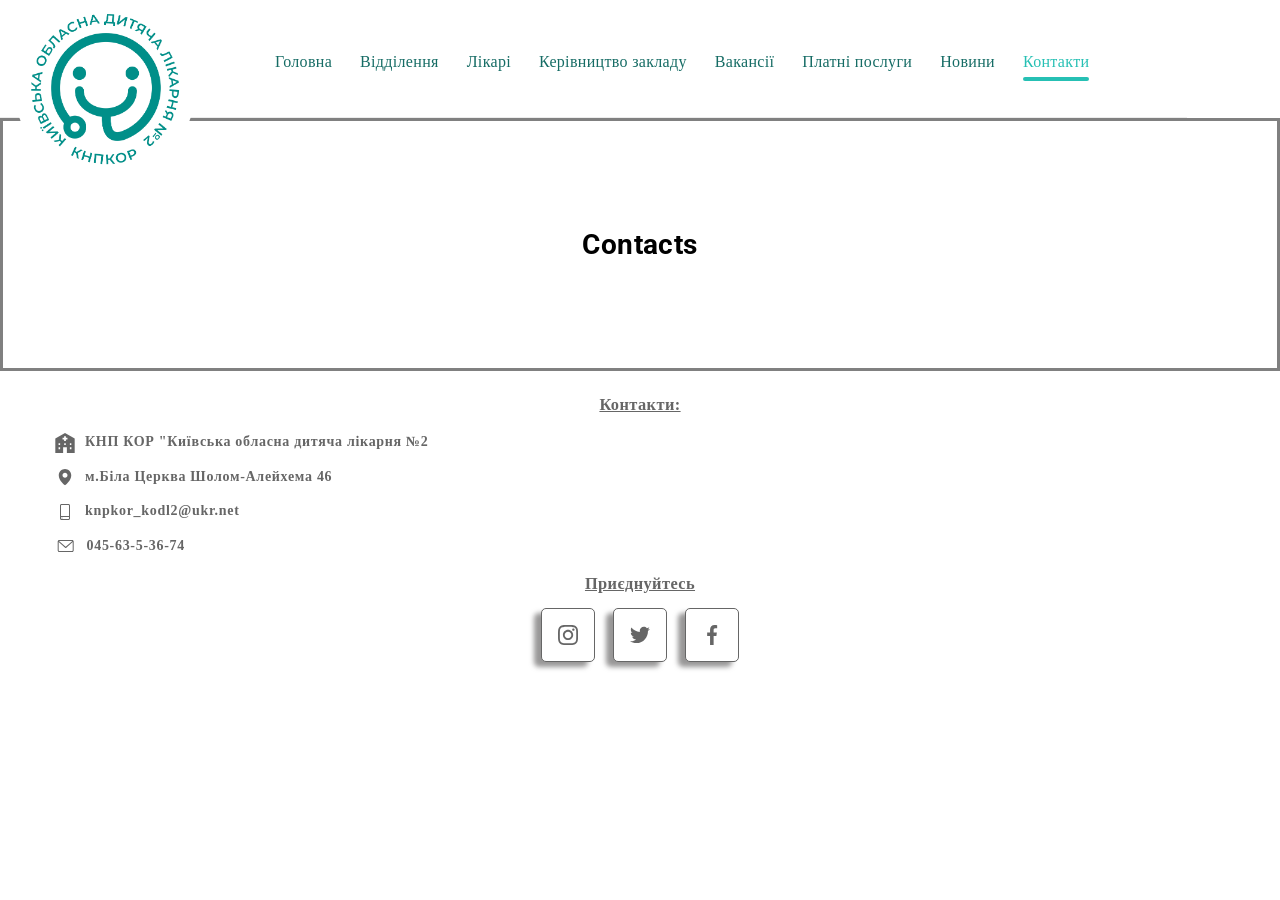
==== contants.html @ 9568e508 "1" ====
<!DOCTYPE html>
<html lang="uk">

<head>
    <meta charset="UTF-8" />
    <meta http-equiv="X-UA-Compatible" content="IE=edge" />
    <meta name="viewport" content="width=device-width, initial-scale=1.0" />
    <link rel="preconnect" href="https://fonts.googleapis.com" />
    <link rel="preconnect" href="https://fonts.gstatic.com" crossorigin />
    <link rel="icon" href="./images/logo-min.png">
    <link
        href="https://fonts.googleapis.com/css2?family=Raleway:wght@700&family=Roboto:wght@400;500;700;900&display=swap"
        rel="stylesheet" />
    <link rel="preconnect" href="https://fonts.googleapis.com">
    <link rel="preconnect" href="https://fonts.gstatic.com" crossorigin>
    <link
        href="https://fonts.googleapis.com/css2?family=Alegreya:ital,wght@1,400;1,600&family=Borel&family=Lobster&family=Neucha&family=Old+Standard+TT:wght@700&family=Preahvihear&display=swap"
        rel="stylesheet">
    <link rel="preconnect" href="https://fonts.googleapis.com">
    <link rel="preconnect" href="https://fonts.gstatic.com" crossorigin>

    <link rel="preconnect" href="https://fonts.gstatic.com" crossorigin>
    <link href="https://fonts.googleapis.com/css2?family=Lobster&display=swap" rel="stylesheet">
    <title>Київська обласна дитяча лікарня №2</title>
    <link rel="stylesheet"
        href="https://cdnjs.cloudflare.com/ajax/libs/modern-normalize/1.1.0/modern-normalize.min.css" />
    <link rel="stylesheet" href="https://cdn.jsdelivr.net/npm/swiper@8/swiper-bundle.min.css">
    <link rel="stylesheet" href="./css/main.css" />


</head>


<body>
    <!-- ШАПКА -->
    <header class="header">
        <div class=" header__container container">
            <div class="header__logo-wrap">

                <img src="./images/logo.png" alt="logo" class=" header__logo--img">

            </div>

            <button type="button" class="header__button">
                <svg width="40" height="40" class="header__icon js-open-menu" aria-expanded="false">
                    <use href="./images/icon.svg#menu"></use>
                </svg>
                <svg width="40" height="40" class="header__icon js-close-menu">
                    <use href="./images/icon.svg#cross"></use>
                </svg>




            </button>
            <div class="header__burger js-menu-container">
                <nav class="nav">
                    <ul class="nav__list list">
                        <li class="nav__item">
                            <a href="./index.html" class="nav__link link">Головна</a>
                        </li>

                        </li>
                        <li class="nav__item">
                            <a href="./departments.html" class="nav__link link">Відділення</a>
                        </li>


                        <li class="nav__item">
                            <a href="./doctors.html" class="nav__link link ">Лікарі</a>
                        </li>


                        <li class="nav__item">
                            <a href="./management.html" class="nav__link link ">Керівництво
                                закладу</a>
                        </li>

                        <li class="nav__item">
                            <a href="./vacancies.html" class="nav__link link ">Вакансії</a>
                        </li>

                        <li class="nav__item">
                            <a href="./paidService.html" class="nav__link link ">Платні послуги</a>
                        </li>

                        <li class="nav__item">
                            <a href="./news.html" class="nav__link link ">Новини</a>
                        </li>

                        <li class="nav__item">
                            <a href="./contants.html" class="nav__link link nav__link--current">Контакти</a>
                        </li>







                    </ul>
                </nav>

                <ul class="social-burger list">

                    <li class="social-burger__item">
                        <svg width="10px" height="10px">
                            <use href="./images/icon.svg#icon-instagram" style="fill: #757575"></use>
                        </svg>
                        <a href="" class="social-burger__link link">Instagram</a>
                    </li>
                    <li class="social-burger__item">
                        <svg width="10px" height="10px">
                            <use href="./images/icon.svg#icon-twitter" style="fill: #757575"></use>
                        </svg>
                        <a href="" class="social-burger__link link">Twitter</a>
                    </li>
                    <li class="social-burger__item">
                        <svg width="10px" height="10px">
                            <use href="./images/icon.svg#icon-facebook" style="fill: #757575"></use>
                        </svg>
                        <a href="" class="social-burger__link link">Facebook</a>
                    </li>

                </ul>
            </div>


        </div>
    </header>

    <!-- головна сторінка -->
    <main>
        <h1 style="text-align: center; padding: 100px; border: 3px solid grey;">Contacts</h1>
    </main>



    <!-- Footer -->

    <footer class="footer">
        <div class="container">
            <div class="footer__wrap">
                <!-- 
          <div class="footer__logo">
            <a href="#">
              <img src="./images/logo-min.png" alt="logo">

            </a>
          </div> -->


                <div class="footer__location">
                    <div class="footer__address">
                        <h3 class="footer__title">Контакти:</h3>
                        <ul class="footer__address-list">
                            <li class="footer__address-item">
                                <a href="#" class="footer__address-link">
                                    <svg class="footer__address-icon" id="svg" width="20px" height="20px">
                                        <use href="./images/icon.svg#icon-medecine-centre"></use>
                                    </svg>
                                    КНП КОР "Київська обласна дитяча лікарня №2
                                </a>
                            </li>
                            <li class="footer__address-item">
                                <a href="https://www.google.com.ua/maps/place/%D0%B2%D1%83%D0%BB%D0%B8%D1%86%D1%8F+%D0%A8%D0%BE%D0%BB%D0%BE%D0%BC-%D0%90%D0%BB%D0%B5%D0%B9%D1%85%D0%B5%D0%BC%D0%B0,+46,+%D0%91%D1%96%D0%BB%D0%B0+%D0%A6%D0%B5%D1%80%D0%BA%D0%B2%D0%90,+%D0%9A%D0%B8%D1%97%D0%B2%D1%81%D1%8C%D0%BA%D0%B0+%D0%BE%D0%B1%D0%BB.,+09100/@49.7907432,30.1237776,17z/data=!3m1!4b1!4m5!3m4!1s0x40d342033c4cab13:0xe44612821b60b0a3!8m2!3d49.7907398!4d30.1263525?entry=ttu"
                                    target="_blank" class="footer__address-link">
                                    <svg class="footer__address-icon" id="svg" width="20px" height="20px">
                                        <use href="./images/icon.svg#icon-location"></use>
                                    </svg>
                                    м.Біла Церква Шолом-Алейхема 46
                                </a>
                            </li>

                            <li class="footer__address-item">
                                <a href="mailto:knpkor_kodl2@ukr.net" class="footer__address-link">
                                    <svg class="footer__address-icon" width="20" height="16">
                                        <use href="./images/icon.svg#icon-smartphone"></use>
                                    </svg>knpkor_kodl2@ukr.net</a>
                            </li>



                            <li class="footer__address-item">
                                <a href="tel:+380456353674" class="footer__address-link">
                                    <svg class="footer__address-icon" width="21.5" height="12">
                                        <use href="./images/icon.svg#icon-envelope"></use>
                                    </svg>045-63-5-36-74</a>
                            </li>
                        </ul>
                    </div>
                </div>


                <div class="footer__socials">

                    <h3 class="footer__title">Приєднуйтесь</h3>


                    <ul class="footer__social-list">
                        <li class="footer__social-item">
                            <a class="footer__social-link" href="">
                                <svg id="svg" width="20px" height="20px">
                                    <use href="./images/icon.svg#icon-instagram"></use>
                                </svg>
                            </a>
                        </li>

                        <li class="footer__social-item">
                            <a class="footer__social-link" href="">
                                <svg id="svg" width="20px" height="20px">
                                    <use href="./images/icon.svg#icon-twitter"></use>
                                </svg>
                            </a>
                        </li>

                        <li class="footer__social-item">
                            <a class="footer__social-link" href="">
                                <svg id="svg" width="20px" height="20px">
                                    <use href="./images/icon.svg#icon-facebook"></use>
                                </svg>
                            </a>
                        </li>
                    </ul>
                </div>

            </div>



    </footer>







    <script src="./js/menu.js" type="module"></script>
    <script src="./js/departmensSlider.js" type="module"></script>
    <script src="./js/doctorsSlider.js" type="module"></script>
    <script src="./js/newsSlider.js" type="module"></script>
    <script src="./js/vacancyCard.js" type="module"></script>




    <script src="https://cdn.jsdelivr.net/npm/swiper@10/swiper-bundle.min.js"></script>
    <script src="https://code.jquery.com/jquery-3.6.0.min.js"></script>

</body>

</html>
---- css/main.css ----
@charset "UTF-8";
@import url(https://fonts.googleapis.com/css?family=Roboto:300,400,600);
h1,
h2,
h3,
h4,
h5,
h6,
p,
ul {
  margin: 0;
}

ul {
  padding-left: 0;
  list-style: none;
}

body {
  font-family: "Roboto", sans-serif;
  color: var(--primery-text-color);
  background-color: var(--primery-background-color);
  font-size: 14px;
  font-weight: 700;
  line-height: 1.7;
  letter-spacing: 0.03em;
}

.list {
  padding: 0;
  bottom: 0;
  list-style: none;
}

.title {
  font-size: 28px;
  font-weight: 700;
  line-height: 1.2;
  letter-spacing: 0.03em;
  margin-bottom: 30px;
  text-align: center;
}
@media screen and (min-width: 1200px) {
  .title {
    font-size: 36px;
    font-weight: 700;
    line-height: 1.2;
    letter-spacing: 0.03em;
    margin-bottom: 50px;
  }
}

.backdrop {
  position: fixed;
  z-index: 4;
  top: 0;
  left: 0;
  width: 100%;
  height: 100vh;
  background: rgba(0, 0, 0, 0.2);
  -webkit-transition: opacity 250ms cubic-bezier(0.4, 0, 0.2, 1), -webkit-transform 250ms cubic-bezier(0.4, 0, 0.2, 1);
  transition: opacity 250ms cubic-bezier(0.4, 0, 0.2, 1), -webkit-transform 250ms cubic-bezier(0.4, 0, 0.2, 1);
  transition: transform 250ms cubic-bezier(0.4, 0, 0.2, 1), opacity 250ms cubic-bezier(0.4, 0, 0.2, 1);
  transition: transform 250ms cubic-bezier(0.4, 0, 0.2, 1), opacity 250ms cubic-bezier(0.4, 0, 0.2, 1), -webkit-transform 250ms cubic-bezier(0.4, 0, 0.2, 1);
}

.sicret {
  position: absolute;
  width: 1px;
  height: 1px;
  margin: -1px;
  padding: 0;
  overflow: hidden;
  border: 0;
  clip: rect(0 0 0 0);
}

.is-hidden {
  opacity: 0;
  pointer-events: none;
  -webkit-transform: translate(-50%, -50%);
          transform: translate(-50%, -50%);
}

.visually-hidden {
  position: absolute;
  white-space: nowrap;
  width: 1px;
  height: 1px;
  overflow: hidden;
  border: 0;
  padding: 0;
  clip: rect(0 0 0 0);
  -webkit-clip-path: inset(50%);
          clip-path: inset(50%);
  margin: -1px;
}

.container {
  margin: 0 auto;
  padding-left: 15px;
  padding-right: 15px;
}
@media screen and (min-width: 480px) {
  .container {
    width: 480px;
  }
}
@media screen and (min-width: 768px) {
  .container {
    width: 768px;
  }
}
@media screen and (min-width: 1200px) {
  .container {
    width: 1200px;
  }
}

.header {
  border-bottom: 1px solid #ececec;
}
.header__logo--img {
  border-radius: 50%;
  width: 90px;
  margin-bottom: -30px;
}
@media screen and (min-width: 768px) {
  .header__logo--img {
    width: 140px;
    margin-bottom: -40px;
    margin-right: 60px;
  }
}
@media screen and (min-width: 1200px) {
  .header__logo--img {
    width: 180px;
    margin-bottom: -70px;
    margin-right: 80px;
  }
}
.header__container {
  display: -webkit-box;
  display: -ms-flexbox;
  display: flex;
  -webkit-box-align: center;
      -ms-flex-align: center;
          align-items: center;
  min-height: 60px;
}
@media screen and (min-width: 768px) {
  .header {
    min-height: 80px;
  }
}
@media screen and (min-width: 768px) and (min-width: 1200px) {
  .header {
    font-size: 26px;
    font-weight: 700;
    line-height: 1.2;
    letter-spacing: 0.03em;
    margin-right: 93px;
  }
}

@media screen and (max-width: 767px) {
  .header__burger {
    display: none;
    position: absolute;
    top: 0;
    right: 0;
    z-index: 10;
    -webkit-box-orient: vertical;
    -webkit-box-direction: normal;
        -ms-flex-direction: column;
            flex-direction: column;
    padding: 48px 20px 48px 30px;
    background-color: #ffffff;
    -webkit-box-shadow: 0px 4px 8px rgba(0, 0, 0, 0.0392156863), 0px 2px 4px rgba(0, 0, 0, 0.0784313725), 0px 1px 3px rgba(0, 0, 0, 0.1607843137);
            box-shadow: 0px 4px 8px rgba(0, 0, 0, 0.0392156863), 0px 2px 4px rgba(0, 0, 0, 0.0784313725), 0px 1px 3px rgba(0, 0, 0, 0.1607843137);
  }
  .header__burger.is-open {
    display: -webkit-box;
    display: -ms-flexbox;
    display: flex;
  }
}
@media screen and (min-width: 768px) {
  .header__burger {
    display: -webkit-box;
    display: -ms-flexbox;
    display: flex;
    -webkit-box-orient: horizontal;
    -webkit-box-direction: normal;
        -ms-flex-direction: row;
            flex-direction: row;
    -webkit-box-align: center;
        -ms-flex-align: center;
            align-items: center;
    -webkit-box-flex: 1;
        -ms-flex-positive: 1;
            flex-grow: 1;
  }
}

.header__button {
  position: absolute;
  top: 10px;
  right: 15px;
  z-index: 100;
  width: 40px;
  height: 40px;
  padding: 0;
  background-color: transparent;
  fill: #166c65;
  border: none;
  cursor: pointer;
}
@media screen and (min-width: 768px) {
  .header__button {
    display: none;
  }
}
.header__button:hover, .header__button:focus {
  color: #26c0b4;
}

.contacts-header {
  display: -webkit-box;
  display: -ms-flexbox;
  display: flex;
  display: flex;
  text-decoration: none;
  color: #757575;
  -webkit-transition: 250ms cubic-bezier(0.4, 0, 0.2, 1), background 250ms cubic-bezier(0.4, 0, 0.2, 1);
  transition: 250ms cubic-bezier(0.4, 0, 0.2, 1), background 250ms cubic-bezier(0.4, 0, 0.2, 1);
}
.contacts-header:hover, .contacts-header:focus {
  color: #26c0b4;
}
@media screen and (max-width: 767px) {
  .contacts-header {
    -webkit-box-orient: vertical;
    -webkit-box-direction: reverse;
        -ms-flex-direction: column-reverse;
            flex-direction: column-reverse;
    margin-top: auto;
  }
}
@media screen and (min-width: 768px) and (max-width: 1199px) {
  .contacts-header {
    -webkit-box-orient: vertical;
    -webkit-box-direction: normal;
        -ms-flex-direction: column;
            flex-direction: column;
    -webkit-box-align: start;
        -ms-flex-align: start;
            align-items: flex-start;
    margin-left: auto;
  }
}
@media screen and (min-width: 1200px) {
  .contacts-header {
    margin-left: auto;
  }
}
.contacts-header__icon {
  margin-right: 10px;
  fill: currentColor;
}
@media screen and (max-width: 767px) {
  .contacts-header__icon {
    display: none;
  }
}
@media screen and (max-width: 767px) {
  .contacts-header__item:not(:last-child) {
    margin-top: 12px;
  }
}
@media screen and (min-width: 768px) and (max-width: 1199px) {
  .contacts-header__item:not(:last-child) {
    margin-bottom: 10px;
  }
}
@media screen and (min-width: 1200px) {
  .contacts-header__item:not(:last-child) {
    margin-right: 50px;
  }
}
.contacts-header__link {
  font-size: 12px;
  font-weight: 400;
  line-height: 1;
  letter-spacing: 0.02em;
  color: #757575;
  font-family: "Raleway", sans-serif;
  display: -webkit-box;
  display: -ms-flexbox;
  display: flex;
  -webkit-box-align: center;
      -ms-flex-align: center;
          align-items: center;
  text-decoration: none;
  color: #757575;
  -webkit-transition: color 250ms cubic-bezier(0.4, 0, 0.2, 1);
  transition: color 250ms cubic-bezier(0.4, 0, 0.2, 1);
}
@media screen and (min-width: 768px) {
  .contacts-header__link {
    font-size: 12px;
    font-weight: 500;
    line-height: 1.2;
    letter-spacing: 0.02em;
  }
  .contacts-header__link:hover, .contacts-header__link:focus {
    color: #2196f3;
  }
}
@media screen and (min-width: 1200px) {
  .contacts-header__link {
    font-size: 14px;
    font-weight: 500;
    line-height: 1.2;
    letter-spacing: 0.02em;
  }
}
@media screen and (max-width: 767px) {
  .contacts-header__link[href^=tel] {
    font-size: 18px;
    font-weight: 500;
    line-height: 1.2;
    letter-spacing: 0.02em;
    color: #26c0b4;
    font-family: monospace;
  }
}

.contacts-header__icon--mail {
  margin-right: 4px;
  margin-left: 10px;
  width: 24px;
  height: 24px;
  fill: currentColor;
}
.header__icon {
  position: absolute;
  top: 0;
  left: 0;
  -webkit-transition: opacity 250ms cubic-bezier(0.4, 0, 0.2, 1);
  transition: opacity 250ms cubic-bezier(0.4, 0, 0.2, 1);
}
.header__icon[aria-expanded=false] {
  opacity: 1;
}
.header__icon[aria-expanded=false] + .header__icon {
  opacity: 0;
}
.header__icon[aria-expanded=true] {
  opacity: 0;
}
.header__icon[aria-expanded=true] + .header__icon {
  opacity: 1;
}

@media screen and (min-width: 768px) {
  .nav {
    display: -webkit-box;
    display: -ms-flexbox;
    display: flex;
  }
}
@media screen and (min-width: 768px) {
  .nav__list {
    display: -webkit-box;
    display: -ms-flexbox;
    display: flex;
    -ms-flex-wrap: wrap;
        flex-wrap: wrap;
    gap: 28px;
  }
}
@media screen and (max-width: 767px) {
  .nav__list {
    margin-bottom: 39px;
  }
}
@media screen and (max-width: 767px) {
  .nav__item:not(:last-child) {
    margin-bottom: 32px;
  }
}
@media screen and (min-width: 1200px) {
  .nav__item {
    -ms-flex-preferred-size: auto;
        flex-basis: auto;
  }
}
.nav__link {
  font-family: Georgia, "Times New Roman", Times, serif;
  font-size: 16px;
  font-weight: 500;
  line-height: 1.2;
  letter-spacing: 0.02em;
  position: relative;
  padding-bottom: 10px;
  text-decoration: none;
  -webkit-transition: color 250ms cubic-bezier(0.4, 0, 0.2, 1);
  transition: color 250ms cubic-bezier(0.4, 0, 0.2, 1);
  position: relative;
  text-decoration: none;
  color: inherit;
  color: #166c65;
}
@media screen and (min-width: 1200px) {
  .nav__link {
    font-size: 20px;
    font-weight: 500;
    line-height: 1.2;
    letter-spacing: 0.02em;
  }
}
.nav__link:hover, .nav__link:focus {
  color: #26c0b4;
}
.nav__link--current {
  color: #26c0b4;
}
@media screen and (min-width: 768px) {
  .nav__link {
    font-size: 14px;
    font-weight: 500;
    line-height: 1.1;
    letter-spacing: 0.02em;
  }
}
@media screen and (min-width: 768px) and (min-width: 1200px) {
  .nav__link {
    font-size: 16px;
    font-weight: 500;
    line-height: 1.1;
    letter-spacing: 0.02em;
  }
}
.nav__link--current::after {
  content: "";
  position: absolute;
  bottom: -1px;
  display: block;
  width: 100%;
  height: 4px;
  background-color: #26c0b4;
  border-radius: 2px;
}

.social-burger {
  display: -webkit-box;
  display: -ms-flexbox;
  display: flex;
  -ms-flex-wrap: wrap;
      flex-wrap: wrap;
  row-gap: 10px;
  margin-top: auto;
}
@media screen and (min-width: 768px) {
  .social-burger {
    display: none;
  }
}
.social-burger__link {
  font-size: 12px;
  font-weight: 500;
  line-height: 1.2;
  letter-spacing: 0.02em;
  color: #757575;
  text-decoration: none;
}

.social-burger__item:not(:last-child) {
  margin-right: 10px;
  padding-right: 10px;
  border-right: 1px solid rgba(33, 33, 33, 0.2);
}

.hero {
  background-color: #2f303a;
  text-align: center;
  margin-left: auto;
  margin-right: auto;
  background-image: url(../images/HERO.jpg);
  background-position: center;
  background-repeat: no-repeat;
  background-size: cover;
}
.hero__title {
  padding: 140px 30px;
  font-size: 20px;
  font-weight: 600;
  line-height: 1.6;
  letter-spacing: 0.06em;
  text-align: center;
  margin: auto;
  background-image: -webkit-gradient(linear, right top, left top, from(#26c0b4), to(#166c65));
  background-image: linear-gradient(to left, #26c0b4, #166c65);
  color: transparent;
  -webkit-background-clip: text;
          background-clip: text;
  font-family: Georgia, "Times New Roman", Times, serif;
}
@media screen and (min-width: 768px) {
  .hero__title {
    padding: 240px 0;
    font-size: 24px;
    font-weight: 600;
    line-height: 1.6;
    letter-spacing: 0.06em;
  }
}
@media screen and (min-width: 1200px) {
  .hero__title {
    font-size: 28px;
    font-weight: 600;
    line-height: 1.6;
    letter-spacing: 0.06em;
  }
}

.statistics {
  padding: 35px 0;
}
.statistics__list {
  display: -webkit-box;
  display: -ms-flexbox;
  display: flex;
  -webkit-box-orient: vertical;
  -webkit-box-direction: normal;
      -ms-flex-direction: column;
          flex-direction: column;
  gap: 20px;
}
@media screen and (min-width: 768px) {
  .statistics__list {
    -webkit-box-orient: horizontal;
    -webkit-box-direction: normal;
        -ms-flex-direction: row;
            flex-direction: row;
    -webkit-box-align: center;
        -ms-flex-align: center;
            align-items: center;
  }
}
@media screen and (min-width: 768px) {
  .statistics__item {
    -ms-flex-preferred-size: calc((100% - 60px) / 4);
        flex-basis: calc((100% - 60px) / 4);
  }
}
.statistics__wrap {
  border-bottom: 2px solid #166c65;
  padding: 10px;
}
@media screen and (min-width: 768px) {
  .statistics__wrap {
    border-style: solid;
    border-width: 0 0 0 4px;
    border-color: #166c65;
  }
}
.statistics__num {
  font-size: 40px;
  font-weight: 700;
  line-height: 1.2;
  letter-spacing: 0.03em;
  text-align: center;
  background-image: -webkit-gradient(linear, right top, left top, from(#26c0b4), to(#166c65));
  background-image: linear-gradient(to left, #26c0b4, #166c65);
  color: transparent;
  -webkit-background-clip: text;
          background-clip: text;
  font-family: "Lucida Sans", "Lucida Sans Regular", "Lucida Grande", "Lucida Sans Unicode", Geneva, Verdana, sans-serif;
}
@media screen and (min-width: 768px) {
  .statistics__num {
    font-size: 20px;
    font-weight: 700;
    line-height: 1.2;
    letter-spacing: 0.03em;
  }
}
@media screen and (min-width: 1200px) {
  .statistics__num {
    font-size: 40px;
    font-weight: 700;
    line-height: 1.2;
    letter-spacing: 0.03em;
  }
}
.statistics__text {
  text-transform: uppercase;
  font-size: 20px;
  font-weight: 700;
  line-height: 1.2;
  letter-spacing: 0.03em;
  text-align: center;
  color: #353f4d;
  font-family: Georgia, "Times New Roman", Times, serif;
}
@media screen and (min-width: 768px) {
  .statistics__text {
    font-size: 15px;
    font-weight: 700;
    line-height: 1.2;
    letter-spacing: 0.03em;
  }
}
@media screen and (min-width: 1200px) {
  .statistics__text {
    font-size: 18px;
    font-weight: 700;
    line-height: 1.2;
    letter-spacing: 0.03em;
  }
}

.about {
  padding: 35px 0;
  border: 1px solid grey;
}
.about__title {
  display: inline-block;
  text-transform: uppercase;
  font-size: 26px;
  font-weight: 700;
  line-height: 1.2;
  letter-spacing: 0.03em;
  margin-bottom: 20px;
  background-image: -webkit-gradient(linear, right top, left top, from(#26c0b4), to(#166c65));
  background-image: linear-gradient(to left, #26c0b4, #166c65);
  color: transparent;
  -webkit-background-clip: text;
          background-clip: text;
  border-bottom: 2px solid #166c65;
}
@media screen and (min-width: 1200px) {
  .about__title {
    font-size: 46px;
    font-weight: 700;
    line-height: 1.2;
    letter-spacing: 0.03em;
  }
}
.about__wrap {
  gap: 20px;
  display: -webkit-box;
  display: -ms-flexbox;
  display: flex;
  -webkit-box-orient: vertical;
  -webkit-box-direction: normal;
      -ms-flex-direction: column;
          flex-direction: column;
}
@media screen and (min-width: 1200px) {
  .about__wrap {
    -webkit-box-orient: horizontal;
    -webkit-box-direction: normal;
        -ms-flex-direction: row;
            flex-direction: row;
    display: -webkit-box;
    display: -ms-flexbox;
    display: flex;
  }
}
.about__text-box {
  font-size: 16px;
  font-weight: 400;
  line-height: 1.2;
  letter-spacing: 0.03em;
  font-family: "Montserrat", Sans-serif;
}
@media screen and (min-width: 1200px) {
  .about__text-box {
    width: 90%;
  }
}
.about__text:not(:last-child) {
  margin-bottom: 15px;
}
.about__foto img {
  display: block;
  height: 100%;
  width: 100%;
  -o-object-fit: cover;
     object-fit: cover;
}
@media screen and (max-width: 767px) {
  .about__foto {
    display: none;
  }
}

.menegment {
  padding: 35px 0;
  border: 1px solid grey;
}
.menegment__title {
  display: inline-block;
  text-transform: uppercase;
  font-size: 26px;
  font-weight: 700;
  line-height: 1.2;
  letter-spacing: 0.03em;
  margin-bottom: 20px;
  background-image: -webkit-gradient(linear, right top, left top, from(#26c0b4), to(#166c65));
  background-image: linear-gradient(to left, #26c0b4, #166c65);
  color: transparent;
  -webkit-background-clip: text;
          background-clip: text;
  border-bottom: 2px solid #166c65;
}
@media screen and (min-width: 1200px) {
  .menegment__title {
    font-size: 46px;
    font-weight: 700;
    line-height: 1.2;
    letter-spacing: 0.03em;
  }
}

.person-card {
  position: relative;
  display: inline-block;
  text-align: left;
  overflow: hidden;
  width: 100%;
  color: #F2F2F2;
  -webkit-box-shadow: 19px 20px 39px -17px rgb(0, 0, 0);
          box-shadow: 19px 20px 39px -17px rgb(0, 0, 0);
}

.person-card--img {
  -webkit-transition: all 250ms cubic-bezier(0.42, 0, 0.58, 1);
  transition: all 250ms cubic-bezier(0.42, 0, 0.58, 1);
  position: relative;
  width: 100%;
  height: 555px;
  background-size: cover;
  background-position: center;
}

.person-card__darken {
  -webkit-transition: all 250ms cubic-bezier(0.42, 0, 0.58, 1);
  transition: all 250ms cubic-bezier(0.42, 0, 0.58, 1);
  position: absolute;
  z-index: 1;
  left: 0;
  bottom: 0;
  width: 100%;
  height: 100%;
  background: -webkit-gradient(linear, left bottom, left top, from(rgba(0, 0, 0, 0.3)), to(rgba(0, 0, 0, 0.2)));
  background: linear-gradient(to top, rgba(0, 0, 0, 0.3) 0%, rgba(0, 0, 0, 0.2) 100%);
  opacity: 0.6;
}

.person-card__content {
  position: absolute;
  z-index: 1;
  width: 100%;
  left: 0;
  bottom: 0;
  padding: 15px 25px;
  -webkit-box-sizing: border-box;
          box-sizing: border-box;
}

.person-card__content__name,
.person-card__content__job,
.person-card__content__joined {
  font-family: Georgia, "Times New Roman", Times, serif;
}

.person-card__content__name {
  font-size: 24px;
  font-weight: 700;
}
@media screen and (min-width: 1200px) {
  .person-card__content__name {
    font-size: 28px;
  }
}

.person-card__content__job {
  text-decoration: underline;
  font-size: 16px;
  font-weight: 900;
  margin: 0 0 10px 0;
}
@media screen and (min-width: 1200px) {
  .person-card__content__job {
    font-size: 20px;
  }
}

.person-card__content__joined {
  font-size: 10px;
  text-transform: uppercase;
  letter-spacing: 2px;
  font-family: "Franklin Gothic Medium", "Arial Narrow", Arial, sans-serif;
}
@media screen and (min-width: 1200px) {
  .person-card__content__joined {
    font-size: 12px;
  }
}

.person-card__action,
.person-card__action--close {
  -webkit-transition: all 250ms cubic-bezier(0.42, 0, 0.58, 1);
  transition: all 250ms cubic-bezier(0.42, 0, 0.58, 1);
  position: absolute;
  z-index: 1;
  right: 30px;
  bottom: 30px;
  width: 33px;
  height: 33px;
  border-radius: 50%;
  border: 1px solid #F2F2F2;
  background: rgba(242, 242, 242, 0);
}
.person-card__action:hover,
.person-card__action--close:hover {
  cursor: pointer;
  background: rgba(242, 242, 242, 0.25);
}

.person-card__action--close {
  opacity: 0;
  top: 30px;
  bottom: auto;
}

.person-card__content--hidden {
  -webkit-transition: all 250ms cubic-bezier(0.42, 0, 0.58, 1);
  transition: all 250ms cubic-bezier(0.42, 0, 0.58, 1);
  -webkit-transition-delay: 350ms;
          transition-delay: 350ms;
  height: 0;
  overflow: hidden;
}

.rule {
  -webkit-transition: all 250ms cubic-bezier(0.42, 0, 0.58, 1);
  transition: all 250ms cubic-bezier(0.42, 0, 0.58, 1);
  -webkit-transition-delay: 0ms;
          transition-delay: 0ms;
  display: block;
  height: 3px;
  background: #F2F2F2;
  margin: 20px 0;
  width: 0;
}

.person-card__info {
  -webkit-transition: all 250ms cubic-bezier(0.42, 0, 0.58, 1);
  transition: all 250ms cubic-bezier(0.42, 0, 0.58, 1);
  -webkit-transition-delay: 0ms;
          transition-delay: 0ms;
  font-size: 14px;
  line-height: 1.5;
  font-weight: 400;
  font-family: Cambria, Cochin, Georgia, Times, "Times New Roman", serif;
  opacity: 0;
}
@media screen and (min-width: 1200px) {
  .person-card__info {
    font-size: 18px;
  }
}

.person-card.active .person-card--img {
  -webkit-filter: blur(10px);
          filter: blur(10px);
}
.person-card.active .person-card__darken {
  opacity: 1;
}
.person-card.active .person-card__content--hidden {
  -webkit-transition-delay: 0ms;
          transition-delay: 0ms;
  overflow: auto;
  height: 350px;
}
.person-card.active .rule {
  width: 100%;
  -webkit-transition-delay: 250ms;
          transition-delay: 250ms;
}
.person-card.active .person-card__info {
  opacity: 1;
  -webkit-transition-delay: 450ms;
          transition-delay: 450ms;
}
.person-card.active .person-card__action {
  opacity: 0;
}
.person-card.active .person-card__action--close {
  opacity: 1;
}

.info {
  border: 1px solid grey;
  padding: 35px 0;
}
.info__list {
  display: -webkit-box;
  display: -ms-flexbox;
  display: flex;
  -webkit-box-orient: vertical;
  -webkit-box-direction: normal;
      -ms-flex-direction: column;
          flex-direction: column;
  gap: 20px;
}
@media screen and (min-width: 768px) {
  .info__list {
    -webkit-box-orient: horizontal;
    -webkit-box-direction: normal;
        -ms-flex-direction: row;
            flex-direction: row;
  }
}
.info__item {
  text-align: center;
  border: 1px solid grey;
  padding: 30px 0;
}
@media screen and (min-width: 768px) {
  .info__item {
    -ms-flex-preferred-size: calc((100% - 40px) / 3);
        flex-basis: calc((100% - 40px) / 3);
  }
}
.swiper {
  -webkit-box-shadow: inset 0 -3em 3em rgba(0, 0, 0, 0.1), 0.3em 0.3em 1em rgba(0, 0, 0, 0.3);
          box-shadow: inset 0 -3em 3em rgba(0, 0, 0, 0.1), 0.3em 0.3em 1em rgba(0, 0, 0, 0.3);
  border-radius: 20px;
}
@media screen and (min-width: 1200px) {
  .swiper {
    width: 100%;
  }
}

.sample-slider img {
  width: 100%;
  height: 320px;
  display: block;
}
@media screen and (min-width: 768px) {
  .sample-slider img {
    height: 500px;
  }
}
@media screen and (min-width: 1200px) {
  .sample-slider img {
    height: 650px;
  }
}

.swiper-button-next:after,
.swiper-button-prev:after {
  font-family: swiper-icons;
  font-size: 15px;
  text-transform: none !important;
  letter-spacing: 0;
  font-variant: initial;
  line-height: 1;
  color: #166c65;
}
@media screen and (min-width: 768px) {
  .swiper-button-next:after,
  .swiper-button-prev:after {
    font-size: 25px;
  }
}

.swiper-pagination {
  position: static;
  padding: 10px;
}

.swiper-pagination-bullet-active {
  background: #166c65;
}

.title {
  position: absolute;
  display: -webkit-box;
  display: -ms-flexbox;
  display: flex;
  -webkit-box-align: center;
      -ms-flex-align: center;
          align-items: center;
  -webkit-box-pack: center;
      -ms-flex-pack: center;
          justify-content: center;
  bottom: -31px;
  width: 100%;
  height: 45px;
  color: white;
  background-color: rgba(47, 48, 58, 0.8);
}
@media screen and (min-width: 768px) {
  .title {
    height: 90px;
  }
}
@media screen and (min-width: 1200px) {
  .title {
    bottom: -51px;
  }
}

.link-board {
  font-size: 18px;
  font-weight: 700;
  line-height: 1.2;
  letter-spacing: 0.03em;
  text-decoration: none;
  color: white;
  font-family: "Neucha";
  cursor: pointer;
}
@media screen and (min-width: 768px) {
  .link-board {
    font-size: 35px;
    font-weight: 700;
    line-height: 1.2;
    letter-spacing: 0.03em;
  }
}

.swiper-horizontal > .swiper-pagination-bullets, .swiper-pagination-bullets.swiper-pagination-horizontal {
  padding-top: 25px;
  padding-bottom: 35px;
}
@media screen and (min-width: 768px) {
  .swiper-horizontal > .swiper-pagination-bullets, .swiper-pagination-bullets.swiper-pagination-horizontal {
    padding-bottom: 55px;
    padding-top: 25px;
  }
}

.link-board {
  padding: 10px 10px;
}
@media screen and (min-width: 768px) {
  .link-board {
    padding: 20px 10px;
  }
}

.departmens {
  background-color: #f5f4fa;
}
.departmens__title {
  font-size: 28px;
  font-weight: 700;
  line-height: 1.2;
  letter-spacing: 0.03em;
  font-family: "Alegreya";
  background-image: -webkit-gradient(linear, right top, left top, from(#26c0b4), to(#166c65));
  background-image: linear-gradient(to left, #26c0b4, #166c65);
  color: transparent;
  -webkit-background-clip: text;
          background-clip: text;
  padding: 35px 0;
}
@media screen and (min-width: 768px) {
  .departmens__title {
    text-align: center;
    padding: 35px 0;
    font-size: 38px;
    font-weight: 600;
    line-height: 1.8;
    letter-spacing: 0.07em;
  }
}
@media screen and (min-width: 768px) and (min-width: 1200px) {
  .departmens__title {
    font-size: 48px;
    font-weight: 900;
    line-height: 1.8;
    letter-spacing: 0.07em;
  }
}

.comforts {
  background-image: url(..//..//..//images/10802.jpg);
  background-position: center;
  background-repeat: no-repeat;
  background-size: cover;
}
.comforts__title {
  color: white;
  font-size: 28px;
  font-weight: 700;
  line-height: 1.2;
  letter-spacing: 0.03em;
  font-family: "Alegreya";
  padding: 35px 0;
}
@media screen and (min-width: 768px) {
  .comforts__title {
    text-align: center;
    padding: 35px 0;
    font-size: 38px;
    font-weight: 600;
    line-height: 1.8;
    letter-spacing: 0.07em;
  }
}
@media screen and (min-width: 768px) and (min-width: 1200px) {
  .comforts__title {
    font-size: 48px;
    font-weight: 900;
    line-height: 1.8;
    letter-spacing: 0.07em;
  }
}
.comforts__list {
  margin: 0;
  padding: 0;
  list-style: none;
  display: -webkit-box;
  display: -ms-flexbox;
  display: flex;
  -webkit-box-pack: center;
      -ms-flex-pack: center;
          justify-content: center;
  padding: 50px 0 50px 0 50px;
}
.comforts__item {
  width: 16.6666666667%;
  margin: 5px;
  border-radius: 50%;
  -webkit-transition: -webkit-transform 0.3s ease;
  transition: -webkit-transform 0.3s ease;
  transition: transform 0.3s ease;
  transition: transform 0.3s ease, -webkit-transform 0.3s ease;
}
@media screen and (min-width: 768px) {
  .comforts__item {
    width: calc(16.6666666667% - 30px);
    margin: 15px;
  }
}
@media screen and (min-width: 1200px) {
  .comforts__item {
    width: calc(16.6666666667% - 60px);
    margin: 30px;
  }
}
.comforts__item:hover, .comforts__item:focus {
  -webkit-transform: scale(1.1);
          transform: scale(1.1);
}
.comforts__icon {
  width: 100%;
  display: inline-block;
  height: 70px;
}
@media screen and (min-width: 768px) {
  .comforts__icon {
    height: 93px;
  }
}
@media screen and (min-width: 1200px) {
  .comforts__icon {
    height: 135px;
  }
}
.comforts__name {
  font-size: 12px;
  font-weight: 700;
  line-height: 1.2;
  letter-spacing: 0.03em;
  color: white;
  text-shadow: 2px 0 2px #166c65, 0 2px 2px #166c65, -2px 0 2px #166c65, 0 -2px 2px #166c65;
  font-family: "Neucha";
  padding: 5px 0;
  text-align: center;
}
@media screen and (min-width: 768px) {
  .comforts__name {
    font-size: 15px;
    font-weight: 700;
    line-height: 1.2;
    letter-spacing: 0.03em;
  }
}
@media screen and (min-width: 768px) and (min-width: 1200px) {
  .comforts__name {
    font-size: 20px;
    font-weight: 700;
    line-height: 1.2;
    letter-spacing: 0.03em;
  }
}
.comforts__img {
  width: 100%;
  border-radius: 50%;
  border: 3.5px solid #f58726;
}

.doctors__title {
  font-size: 28px;
  font-weight: 700;
  line-height: 1.2;
  letter-spacing: 0.03em;
  font-family: "Alegreya";
  background-image: -webkit-gradient(linear, right top, left top, from(#26c0b4), to(#166c65));
  background-image: linear-gradient(to left, #26c0b4, #166c65);
  color: transparent;
  -webkit-background-clip: text;
          background-clip: text;
  padding: 35px 0;
}
@media screen and (min-width: 768px) {
  .doctors__title {
    text-align: center;
    padding: 35px 0;
    font-size: 38px;
    font-weight: 600;
    line-height: 1.8;
    letter-spacing: 0.07em;
  }
}
@media screen and (min-width: 768px) and (min-width: 1200px) {
  .doctors__title {
    font-size: 48px;
    font-weight: 900;
    line-height: 1.8;
    letter-spacing: 0.07em;
  }
}

/*     КАРТКИ     */
.doctors__card {
  overflow-x: scroll;
  position: relative;
  overflow: hidden;
  margin: 0.5px;
  -webkit-box-shadow: rgba(60, 64, 67, 0.3) 0px 1px 2px 0px, rgba(60, 64, 67, 0.15) 0px 2px 6px 2px;
          box-shadow: rgba(60, 64, 67, 0.3) 0px 1px 2px 0px, rgba(60, 64, 67, 0.15) 0px 2px 6px 2px;
  max-width: 290px;
  width: 100%;
  color: black;
  text-align: left;
  line-height: 1.4em;
  border-radius: 8px;
  height: 500px;
}

.doctors__card * {
  -webkit-box-sizing: border-box;
          box-sizing: border-box;
  -webkit-transition: all 0.25s ease;
  transition: all 0.25s ease;
}

.doctors__card img {
  background-image: url("https://verkhovyna.life/files/Business/Privat_doc/doc.jpg");
  height: 250px;
  vertical-align: top;
}

.doctors__card figcaption {
  width: 100%;
  background-color: white;
  padding: 25px;
  position: relative;
}

.doctors__card figcaption:before {
  position: absolute;
  content: "";
  bottom: 100%;
  left: 0;
  width: 0;
  height: 0;
  border-style: solid;
  border-width: 55px 0 0 400px;
  border-color: transparent transparent transparent white;
}

.doctors__card .profile {
  border-radius: 50%;
  position: absolute;
  bottom: 100%;
  left: 25px;
  z-index: 1;
  width: 150px;
  height: 150px;
  -webkit-box-shadow: 0 0 15px rgba(0, 0, 0, 0.3);
          box-shadow: 0 0 15px rgba(0, 0, 0, 0.3);
  -o-object-fit: cover;
     object-fit: cover;
  border: 3px solid #026667;
  -webkit-transition: -webkit-transform 0.3s ease;
  transition: -webkit-transform 0.3s ease;
  transition: transform 0.3s ease;
  transition: transform 0.3s ease, -webkit-transform 0.3s ease;
}
.doctors__card .profile:hover, .doctors__card .profile:focus {
  -webkit-transform: scale(1.1);
          transform: scale(1.1);
}

.doctors__specialist {
  font-size: 28px;
  font-weight: 400;
  line-height: 1.1;
  letter-spacing: 0.05em;
  font-family: "Lobster";
}

.doctors__person {
  font-size: 25px;
  font-weight: 400;
  line-height: 1.1;
  letter-spacing: 0.05em;
  font-family: "Alegreya";
  color: black;
  margin: 15px 0 15px 0;
}

.doctors__review {
  font-size: 15px;
  font-weight: 400;
  line-height: 1.1;
  letter-spacing: 0.05em;
  font-family: "Preahvihear";
}

.wrapper {
  padding: 30px;
  min-height: 100%;
}

.doctors-image-slider {
  padding: 30px 0 70px 0;
}

.doctors-image-slider__slide {
  text-align: center;
}

.doctors-image-slider__slide img {
  max-width: 100%;
  /* width: 500px;
  height: 400px; */
}

.swiper-slide {
  -ms-flex-negative: 0;
      flex-shrink: 0;
  width: 100%;
  height: 100%;
  position: relative;
  -webkit-transition-property: -webkit-transform;
  transition-property: -webkit-transform;
  transition-property: transform;
  transition-property: transform, -webkit-transform;
}

.swiper-container {
  margin-left: auto;
  margin-right: auto;
  position: relative;
  overflow: hidden;
  list-style: none;
  padding: 0;
  z-index: 1;
}

/* стрілки */
.doctors-swiper-button-next:after,
.doctors-swiper-button-prev:after {
  color: #141414;
}

/* буліти */
.doctors-image-slider__image {
  /* height: 50px; */
}

.doctors-image-slider .swiper-pagination-bullet {
  width: 20px;
  height: 20px;
  font-size: 22px;
  background-color: black;
}

.swiper-scrollbar-drag {
  cursor: pointer;
  background-color: #026667;
}

.doctors-image-slider .swiper-slide {
  width: auto;
}

/*mультиряднісь*/
/* .doctors-image-slider {
    height: 700px;
}

.doctors-image-slider .swiper-slide {
    height: calc((100% - 30px) / 2);
    overflow: hidden;
}

/*вертикальний слайдер*/
/* .doctors-image-slider {
    padding: 0px 0 0px 0;
    height: 700px;
}  */
/* до ефекта куба */
/* .doctors-image-slider {
    width: 600px;

}  */
/* кастомні пагінації  */
.doctors-image-slider__fraction {
  padding: 10px 0px 0px 0px;
  display: -webkit-box;
  display: -ms-flexbox;
  display: flex;
  -webkit-box-pack: center;
      -ms-flex-pack: center;
          justify-content: center;
  -webkit-box-align: center;
      -ms-flex-align: center;
          align-items: center;
  font-size: 25px;
  color: #ccc;
}

.doctors-image-slider__sepparator {
  margin: 0px 15px;
}

.swiper-horizontal > .swiper-scrollbar, .swiper-scrollbar.swiper-scrollbar-horizontal {
  position: inherit;
  left: 0;
  bottom: 0px;
  z-index: 50;
  height: 5px;
  width: 100%;
  margin: 20px 0 30px 0;
}

.news {
  background-image: url(..//..//..//images/10802.jpg);
  background-position: center;
  background-repeat: no-repeat;
  background-size: cover;
  position: relative;
  overflow-x: hidden !important;
}
.news__titleName {
  font-size: 28px;
  font-weight: 600;
  line-height: 1.8;
  letter-spacing: 0.07em;
  color: #fff;
  font-family: "Alegreya";
  padding: 35px 0;
}
@media screen and (min-width: 768px) {
  .news__titleName {
    text-align: center;
    padding: 35px 0;
    font-size: 38px;
    font-weight: 600;
    line-height: 1.8;
    letter-spacing: 0.07em;
  }
}
@media screen and (min-width: 768px) and (min-width: 1200px) {
  .news__titleName {
    font-size: 48px;
    font-weight: 900;
    line-height: 1.8;
    letter-spacing: 0.07em;
  }
}

a, a:hover {
  text-decoration: none;
}

.icon {
  display: inline-block;
  width: 1em;
  height: 1em;
  stroke-width: 0;
  stroke: currentColor;
  fill: currentColor;
}

.background img {
  width: 100%;
  height: 100%;
  -o-object-fit: cover;
     object-fit: cover;
  pointer-events: none;
  -webkit-user-select: none;
     -moz-user-select: none;
      -ms-user-select: none;
          user-select: none;
}

.item-bg {
  width: 300px;
  height: 500px;
  position: absolute;
  top: 30px;
  background: #fff;
  border-radius: 10px;
  -webkit-box-shadow: 0 6px 26px 6px rgba(0, 0, 0, 0.25);
          box-shadow: 0 6px 26px 6px rgba(0, 0, 0, 0.25);
  opacity: 0;
  -webkit-transition: all 0.3s;
  transition: all 0.3s;
  left: -30px;
  left: 50%;
  -webkit-transform: translateX(-50%);
          transform: translateX(-50%);
}

.news-slider {
  z-index: 2;
  margin-left: auto;
  margin-right: auto;
}
@media screen and (max-width: 1200px) {
  .news-slider {
    max-width: 1200px;
  }
}
.news-slider__wrp {
  display: -webkit-box;
  display: -ms-flexbox;
  display: flex;
  -webkit-box-align: start;
      -ms-flex-align: start;
          align-items: flex-start;
  position: relative;
  z-index: 2;
}
.news-slider__item {
  width: 400px;
  -ms-flex-negative: 0;
      flex-shrink: 0;
  margin: 15px;
  background-image: -webkit-gradient(linear, left top, left bottom, from(rgba(47, 48, 58, 0.4)), to(rgba(47, 48, 58, 0.4)));
  background-image: linear-gradient(rgba(47, 48, 58, 0.4), rgba(47, 48, 58, 0.4));
  border-radius: 50px;
}
@media screen and (max-width: 992px) {
  .news-slider__item {
    width: 340px;
  }
}
.news-slider__item.swiper-slide {
  opacity: 0;
  pointer-events: none;
  -webkit-transition: all 0.3s;
  transition: all 0.3s;
}
.news-slider__item.swiper-slide-active, .news-slider__item.swiper-slide-prev, .news-slider__item.swiper-slide-next {
  opacity: 1;
  pointer-events: auto;
}
.news-slider__ctr {
  position: relative;
  z-index: 12;
}
.news-slider__arrow {
  background: #fff;
  border: none;
  display: -webkit-inline-box;
  display: -ms-inline-flexbox;
  display: inline-flex;
  width: 50px;
  height: 50px;
  -webkit-box-pack: center;
      -ms-flex-pack: center;
          justify-content: center;
  -webkit-box-align: center;
      -ms-flex-align: center;
          align-items: center;
  -webkit-box-shadow: 0 6px 26px 6px rgba(0, 0, 0, 0.25);
          box-shadow: 0 6px 26px 6px rgba(0, 0, 0, 0.25);
  border-radius: 50%;
  position: absolute;
  top: 50%;
  z-index: 12;
  cursor: pointer;
  outline: none !important;
}
.news-slider__arrow:focus {
  outline: none !important;
}
.news-slider__arrow .icon-font {
  display: -webkit-inline-box;
  display: -ms-inline-flexbox;
  display: inline-flex;
}
.news-slider__arrow.news-slider-prev {
  left: 15px;
  -webkit-transform: translateY(-50%);
          transform: translateY(-50%);
}
.news-slider__arrow.news-slider-next {
  right: 15px;
  -webkit-transform: translateY(-50%);
          transform: translateY(-50%);
}
.news-slider__pagination {
  text-align: center;
  margin-top: 50px;
}
.news-slider__pagination .swiper-pagination-bullet {
  width: 13px;
  height: 10px;
  display: inline-block;
  background: #fff;
  opacity: 0.2;
  margin: 0 5px;
  border-radius: 20px;
  -webkit-transition: opacity 0.5s, background-color 0.5s, width 0.5s;
  transition: opacity 0.5s, background-color 0.5s, width 0.5s;
  -webkit-transition-delay: 0.5s, 0.5s, 0s;
          transition-delay: 0.5s, 0.5s, 0s;
}
.news-slider__pagination .swiper-pagination-bullet-active {
  opacity: 1;
  background: #ffffff;
  width: 100px;
  -webkit-transition-delay: 0s;
          transition-delay: 0s;
}
@media screen and (max-width: 576px) {
  .news-slider__pagination .swiper-pagination-bullet-active {
    width: 70px;
  }
}
.news__item {
  padding: 40px;
  color: #fff;
  border-radius: 50px;
  display: block;
  -webkit-transition: all 0.3s;
  transition: all 0.3s;
}
@media screen and (min-width: 768px) {
  .news__item:hover {
    color: #222222;
    scale: 1.02;
    -webkit-transition-delay: 0.1s;
            transition-delay: 0.1s;
    background: #fff;
    -webkit-box-shadow: 0 6px 26px 6px rgba(0, 0, 0, 0.25);
            box-shadow: 0 6px 26px 6px rgba(0, 0, 0, 0.25);
  }
}
.news-date {
  padding-bottom: 20px;
  margin-bottom: 20px;
  border-bottom: 2px solid;
  display: inline-block;
  opacity: 0.7;
  -webkit-transition: opacity 0.3s;
  transition: opacity 0.3s;
}
@media screen and (max-width: 576px) {
  .news-date {
    margin-bottom: 10px;
    display: -webkit-inline-box;
    display: -ms-inline-flexbox;
    display: inline-flex;
    -webkit-box-align: center;
        -ms-flex-align: center;
            align-items: center;
    padding-bottom: 0;
  }
}
.news-date__title {
  display: block;
  font-size: 32px;
  margin-bottom: 10px;
  font-weight: 500;
}
@media screen and (max-width: 576px) {
  .news-date__title {
    margin-right: 10px;
  }
}
.news-date__txt {
  font-size: 16px;
}
.news__title {
  font-size: 25px;
  font-weight: 500;
  opacity: 0.7;
  margin-top: 10px;
  margin-bottom: 15px;
  -webkit-transition: opacity 0.3s;
  transition: opacity 0.3s;
}
@media screen and (max-width: 576px) {
  .news__title {
    font-size: 22px;
    margin-bottom: 10px;
  }
}
.news__txt {
  margin: 10px 0;
  line-height: 1.6em;
  font-size: 15px;
  opacity: 0.7;
  -webkit-transition: opacity 0.3s;
  transition: opacity 0.3s;
}
.news__img {
  border-radius: 10px;
  -webkit-box-shadow: 0 6px 26px 6px rgba(0, 0, 0, 0.25);
          box-shadow: 0 6px 26px 6px rgba(0, 0, 0, 0.25);
  height: 200px;
  margin-top: 30px;
  width: 100%;
  -webkit-transition: all 0.3s;
  transition: all 0.3s;
  -webkit-transform-origin: 0% 0%;
          transform-origin: 0% 0%;
}
@media screen and (max-width: 576px) {
  .news__img {
    height: 180px;
    margin-top: 20px;
  }
}
.news__img img {
  max-width: 100%;
  border-radius: 10px;
  height: 100%;
  width: 100%;
}

.news__name {
  font-size: 28px;
  font-weight: 700;
  line-height: 1.2;
  letter-spacing: 0.03em;
  font-family: "Standard";
  overflow: auto;
}

.news-date__title, .news-date__txt {
  font-size: 28px;
  font-weight: 700;
  line-height: 1.2;
  letter-spacing: 0.03em;
  font-family: "Standard";
}

.news__txt {
  height: 90px;
  font-size: 18px;
  font-weight: 700;
  line-height: 1.2;
  letter-spacing: 0.03em;
  font-family: "Alegreya";
  overflow: hidden;
}

.vacancy {
  background: aliceblue;
  padding: 40px 0;
}
.vacancy__title {
  font-size: 28px;
  font-weight: 700;
  line-height: 1.2;
  letter-spacing: 0.03em;
  font-family: "Alegreya";
  background-image: -webkit-gradient(linear, right top, left top, from(#26c0b4), to(#166c65));
  background-image: linear-gradient(to left, #26c0b4, #166c65);
  color: transparent;
  -webkit-background-clip: text;
          background-clip: text;
  margin-bottom: 40px;
}
@media screen and (min-width: 768px) {
  .vacancy__title {
    text-align: center;
    font-size: 38px;
    font-weight: 600;
    line-height: 1.8;
    letter-spacing: 0.07em;
  }
}
@media screen and (min-width: 768px) and (min-width: 1200px) {
  .vacancy__title {
    font-size: 48px;
    font-weight: 900;
    line-height: 1.8;
    letter-spacing: 0.07em;
  }
}
.vacancy__list {
  display: -webkit-box;
  display: -ms-flexbox;
  display: flex;
  -ms-flex-wrap: wrap;
      flex-wrap: wrap;
  gap: 20px;
  list-style: none;
}
.vacancy__item {
  -ms-flex-preferred-size: calc((100% - 20px) / 2);
      flex-basis: calc((100% - 20px) / 2);
  background: #fff;
  -webkit-box-shadow: 0 8px 30px -7px #c9dff0;
          box-shadow: 0 8px 30px -7px #c9dff0;
  border-radius: 20px;
  border: 0;
  padding: 10px;
}
@media screen and (min-width: 1200px) {
  .vacancy__item {
    -ms-flex-preferred-size: calc((100% - 80px) / 4);
        flex-basis: calc((100% - 80px) / 4);
  }
}
.vacancy__item h5 {
  color: #01b0f8;
  font-size: 21px;
  line-height: 1.3;
  text-align: center;
}
.vacancy__item h5 span {
  font-size: 18px;
  color: #666666;
}
.vacancy__item p {
  font-size: 18px;
  color: #555;
  padding-bottom: 15px;
  margin-top: 30px;
}
.vacancy__item-img-top {
  border-radius: 50%;
  display: block;
  margin: 0 auto;
  margin-bottom: 30px;
  -webkit-box-shadow: 0 8px 20px -4px #95abbb;
          box-shadow: 0 8px 20px -4px #95abbb;
  width: 100px;
}
.fonds {
  background-image: url(..//..//..//images/10802.jpg);
  background-position: center;
  background-repeat: no-repeat;
  background-size: cover;
  padding: 20px 0;
}
.fonds__logo {
  width: 100px;
  height: 100%;
}
.fonds__title {
  font-size: 28px;
  font-weight: 700;
  line-height: 1.2;
  letter-spacing: 0.03em;
  font-family: "Alegreya";
  color: white;
  -webkit-background-clip: text;
          background-clip: text;
  margin-bottom: 20px;
}
@media screen and (min-width: 768px) {
  .fonds__title {
    text-align: center;
    font-size: 38px;
    font-weight: 600;
    line-height: 1.8;
    letter-spacing: 0.07em;
  }
}
@media screen and (min-width: 768px) and (min-width: 1200px) {
  .fonds__title {
    font-size: 48px;
    font-weight: 900;
    line-height: 1.8;
    letter-spacing: 0.07em;
  }
}
.fonds__list {
  display: -webkit-box;
  display: -ms-flexbox;
  display: flex;
  -ms-flex-wrap: wrap;
      flex-wrap: wrap;
  gap: 20px;
  list-style: none;
}
.fonds__item {
  border-radius: 10px;
  -webkit-box-shadow: 0 0 10px 5px rgba(0, 0, 0, 0.3);
          box-shadow: 0 0 10px 5px rgba(0, 0, 0, 0.3);
  -ms-flex-preferred-size: calc((100% - 40px) / 3);
      flex-basis: calc((100% - 40px) / 3);
  -webkit-transition: -webkit-transform 0.3s ease;
  transition: -webkit-transform 0.3s ease;
  transition: transform 0.3s ease;
  transition: transform 0.3s ease, -webkit-transform 0.3s ease;
}
.fonds__item:hover, .fonds__item:focus {
  -webkit-transform: scale(1.03);
          transform: scale(1.03);
}
.fonds__img {
  width: 100%;
  height: 100%;
  -o-object-fit: cover;
     object-fit: cover;
  border-radius: 10px;
}

.footer {
  padding-top: 20px;
  padding-bottom: 20px;
}
.footer__title {
  color: #666666;
  text-decoration: underline;
  margin-bottom: 10px;
  text-align: center;
  font-family: Cambria, Cochin, Georgia, Times, "Times New Roman", serif;
}
.footer__social-list {
  display: -webkit-box;
  display: -ms-flexbox;
  display: flex;
  -webkit-box-pack: center;
      -ms-flex-pack: center;
          justify-content: center;
}
.footer__social-item:not(:first-child) {
  margin-left: 18px;
}
.footer__social-link {
  background-color: white;
  width: 34px;
  height: 34px;
  -webkit-box-shadow: -7px 5px 5px 0px rgba(118, 116, 116, 0.75);
          box-shadow: -7px 5px 5px 0px rgba(118, 116, 116, 0.75);
  border: 1px solid #666666;
  fill: #666666;
  display: -webkit-box;
  display: -ms-flexbox;
  display: flex;
  border-radius: 5px;
  -webkit-box-pack: center;
      -ms-flex-pack: center;
          justify-content: center;
  -webkit-box-align: center;
      -ms-flex-align: center;
          align-items: center;
  -webkit-transition: fill 250ms cubic-bezier(0.4, 0, 0.2, 1), background 250ms cubic-bezier(0.4, 0, 0.2, 1), scale 250ms cubic-bezier(0.4, 0, 0.2, 1), -webkit-box-shadow 250ms cubic-bezier(0.4, 0, 0.2, 1);
  transition: fill 250ms cubic-bezier(0.4, 0, 0.2, 1), background 250ms cubic-bezier(0.4, 0, 0.2, 1), scale 250ms cubic-bezier(0.4, 0, 0.2, 1), -webkit-box-shadow 250ms cubic-bezier(0.4, 0, 0.2, 1);
  transition: fill 250ms cubic-bezier(0.4, 0, 0.2, 1), background 250ms cubic-bezier(0.4, 0, 0.2, 1), box-shadow 250ms cubic-bezier(0.4, 0, 0.2, 1), scale 250ms cubic-bezier(0.4, 0, 0.2, 1);
  transition: fill 250ms cubic-bezier(0.4, 0, 0.2, 1), background 250ms cubic-bezier(0.4, 0, 0.2, 1), box-shadow 250ms cubic-bezier(0.4, 0, 0.2, 1), scale 250ms cubic-bezier(0.4, 0, 0.2, 1), -webkit-box-shadow 250ms cubic-bezier(0.4, 0, 0.2, 1);
}
.footer__social-link:hover {
  -webkit-box-shadow: rgba(0, 163, 164, 0.4) -5px 5px, rgba(0, 163, 164, 0.3) -10px 10px, rgba(0, 163, 164, 0.2) -15px 15px, rgba(0, 163, 164, 0.1) -20px 20px, rgba(0, 163, 164, 0.05) -25px 25px;
          box-shadow: rgba(0, 163, 164, 0.4) -5px 5px, rgba(0, 163, 164, 0.3) -10px 10px, rgba(0, 163, 164, 0.2) -15px 15px, rgba(0, 163, 164, 0.1) -20px 20px, rgba(0, 163, 164, 0.05) -25px 25px;
  scale: 1.05;
  border: 2px solid #00a3a4;
  fill: #26c0b4;
}
@media screen and (min-width: 768px) {
  .footer__social-link {
    width: 54px;
    height: 54px;
  }
}
.footer__address-list {
  margin-bottom: 10px;
}
.footer__address-item {
  display: -webkit-box;
  display: -ms-flexbox;
  display: flex;
}
.footer__address-item:not(:last-child) {
  margin-bottom: 8px;
}
.footer__address-link {
  font-size: 14px;
  font-weight: 900;
  line-height: 1.9;
  letter-spacing: 0.05em;
  -webkit-box-align: center;
      -ms-flex-align: center;
          align-items: center;
  color: #666666;
  display: -webkit-box;
  display: -ms-flexbox;
  display: flex;
  font-family: "Franklin Gothic Medium", "Arial Narrow", Arial, sans-serif;
  font-family: Cambria, Cochin, Georgia, Times, "Times New Roman", serif;
  -webkit-transition: color 250ms cubic-bezier(0.4, 0, 0.2, 1);
  transition: color 250ms cubic-bezier(0.4, 0, 0.2, 1);
}

.footer__address-icon {
  fill: #666666;
  margin-right: 10px;
}

/* hover */
.footer__address-item .footer__address-link,
.footer__address-item .footer__address-link svg {
  -webkit-transition: color 250ms cubic-bezier(0.4, 0, 0.2, 1), fill 250ms cubic-bezier(0.4, 0, 0.2, 1);
  transition: color 250ms cubic-bezier(0.4, 0, 0.2, 1), fill 250ms cubic-bezier(0.4, 0, 0.2, 1);
}

.footer__address-item .footer__address-link:hover {
  color: #00a3a4;
}

.footer__address-item .footer__address-link:hover svg {
  fill: #00a3a4;
}

.modal {
  background-color: #ffffff;
  border-radius: 4px;
  position: absolute;
  top: 50%;
  left: 50%;
  -webkit-transform: translate(-50%, -50%);
          transform: translate(-50%, -50%);
}
@media screen and (max-width: 479px) {
  .modal {
    width: calc(100vw - 30px);
  }
}
@media screen and (min-width: 480px) {
  .modal {
    min-width: 450px;
    min-height: 609px;
    width: 450px;
  }
}
@media screen and (min-width: 1200px) {
  .modal {
    min-width: 528px;
    min-height: 581px;
  }
}
.modal__close-button {
  width: 30px;
  height: 30px;
  position: absolute;
  right: 8px;
  top: 8px;
  background-color: #ffffff;
  border-radius: 50%;
  border: 1px solid rgba(0, 0, 0, 0.1019607843);
  display: -webkit-box;
  display: -ms-flexbox;
  display: flex;
  -webkit-box-align: center;
      -ms-flex-align: center;
          align-items: center;
  -webkit-box-pack: center;
      -ms-flex-pack: center;
          justify-content: center;
  cursor: pointer;
  -webkit-transition: fill 250ms cubic-bezier(0.4, 0, 0.2, 1);
  transition: fill 250ms cubic-bezier(0.4, 0, 0.2, 1);
}
.modal__close-button:hover, .modal__close-button:focus {
  fill: #2196f3;
}
.modal--x {
  width: 18px;
  height: 18px;
}
.modal__form {
  padding: 40px;
}
.modal__title {
  font-size: 20px;
  font-weight: 700;
  line-height: 1;
  letter-spacing: 0.03;
  text-align: center;
  color: #000000;
  margin-bottom: 10px;
}
.modal__elements {
  display: -webkit-box;
  display: -ms-flexbox;
  display: flex;
  -webkit-box-orient: vertical;
  -webkit-box-direction: normal;
      -ms-flex-direction: column;
          flex-direction: column;
  margin-bottom: 10px;
}
.modal__elements input {
  border: 1px solid rgba(0, 0, 0, 0.1019607843);
  border-radius: 4px;
  height: 40px;
  outline: none;
  width: 100%;
  padding-left: 42px;
  -webkit-transition: border cubic-bezier(0.4, 0, 0.2, 1) 250ms;
  transition: border cubic-bezier(0.4, 0, 0.2, 1) 250ms;
}
.modal__elements input:focus {
  border: 1px solid #2196f3;
}
.modal__elements input:focus + svg {
  fill: #2196f3;
}
.modal__elements svg {
  width: 18px;
  height: 18px;
  position: absolute;
  left: 15px;
  top: 50%;
  -webkit-transform: translateY(-50%);
          transform: translateY(-50%);
  -webkit-transition: fill cubic-bezier(0.4, 0, 0.2, 1) 250ms;
  transition: fill cubic-bezier(0.4, 0, 0.2, 1) 250ms;
}
.modal__label {
  font-size: 12px;
  font-weight: 400;
  line-height: 1.1;
  letter-spacing: 0.01em;
  color: #757575;
  margin-bottom: 4px;
}
.modal__wrap {
  position: relative;
}
.modal__coment {
  height: 120px;
  resize: none;
  border: 1px solid rgba(0, 0, 0, 0.1019607843);
  border-radius: 4px;
  outline: none;
  margin-bottom: 20px;
  -webkit-transition: border 250ms cubic-bezier(0.4, 0, 0.2, 1);
  transition: border 250ms cubic-bezier(0.4, 0, 0.2, 1);
  padding: 12px 16px;
}
.modal__coment:focus {
  border: 1px solid #2196f3;
}
.modal__coment::-webkit-input-placeholder {
  font-size: 12px;
  line-height: 1.2;
  letter-spacing: 0.01em;
  color: rgba(117, 117, 117, 0.5019607843);
}
.modal__coment::-moz-placeholder {
  font-size: 12px;
  line-height: 1.2;
  letter-spacing: 0.01em;
  color: rgba(117, 117, 117, 0.5019607843);
}
.modal__coment:-ms-input-placeholder {
  font-size: 12px;
  line-height: 1.2;
  letter-spacing: 0.01em;
  color: rgba(117, 117, 117, 0.5019607843);
}
.modal__coment::-ms-input-placeholder {
  font-size: 12px;
  line-height: 1.2;
  letter-spacing: 0.01em;
  color: rgba(117, 117, 117, 0.5019607843);
}
.modal__coment::placeholder {
  font-size: 12px;
  line-height: 1.2;
  letter-spacing: 0.01em;
  color: rgba(117, 117, 117, 0.5019607843);
}
.modal__accept {
  display: -webkit-box;
  display: -ms-flexbox;
  display: flex;
  -webkit-box-align: center;
      -ms-flex-align: center;
          align-items: center;
}
.modal__accept input:focus:checked + label .modal__checkbox {
  background: #2196f3;
  border: none;
}
.modal__accept input:focus:checked + label .modal__checkbox svg {
  display: block;
}
.modal__accept-label {
  font-size: 12px;
  font-weight: 400;
  line-height: 1.2;
  letter-spacing: 0.03em;
  display: -webkit-box;
  display: -ms-flexbox;
  display: flex;
  -webkit-box-align: center;
      -ms-flex-align: center;
          align-items: center;
  margin: 0 auto;
}
@media screen and (min-width: 1200px) {
  .modal__accept-label {
    font-size: 14px;
    font-weight: 400;
    line-height: 1.7;
    letter-spacing: 0.03em;
  }
}
.modal__checkbox {
  width: 15px;
  height: 15px;
  border: 2px solid #000000;
  border-radius: 3px;
  display: -webkit-box;
  display: -ms-flexbox;
  display: flex;
  -webkit-box-align: center;
      -ms-flex-align: center;
          align-items: center;
  -webkit-box-pack: center;
      -ms-flex-pack: center;
          justify-content: center;
  margin-right: 7px;
  -webkit-transition: background 250ms cubic-bezier(0.4, 0, 0.2, 1);
  transition: background 250ms cubic-bezier(0.4, 0, 0.2, 1);
}
.modal__accept--blue {
  color: #2196f3;
  text-decoration: none;
  position: relative;
  margin-left: 4px;
}
.modal__accept--blue::after {
  position: absolute;
  display: block;
  content: "";
  width: 100%;
  height: 1px;
  bottom: 0;
  right: 0;
  background-color: #2196f3;
  border-radius: 1px;
}
.modal__button--send {
  width: 200px;
  height: 50px;
  background: #2196f3;
  border-radius: 4px;
  border: none;
  color: #ffffff;
  -webkit-box-shadow: 0px 4px 4px rgba(0, 0, 0, 0.15);
          box-shadow: 0px 4px 4px rgba(0, 0, 0, 0.15);
  font-weight: 700;
  font-size: 16px;
  line-height: 1.9;
  letter-spacing: 0.06em;
  margin: 0 auto;
  display: block;
  margin-top: 30px;
  cursor: pointer;
}
.modal__button--send:hover, .modal__button--send:focus {
  background: #188ce8;
}/*# sourceMappingURL=main.css.map */
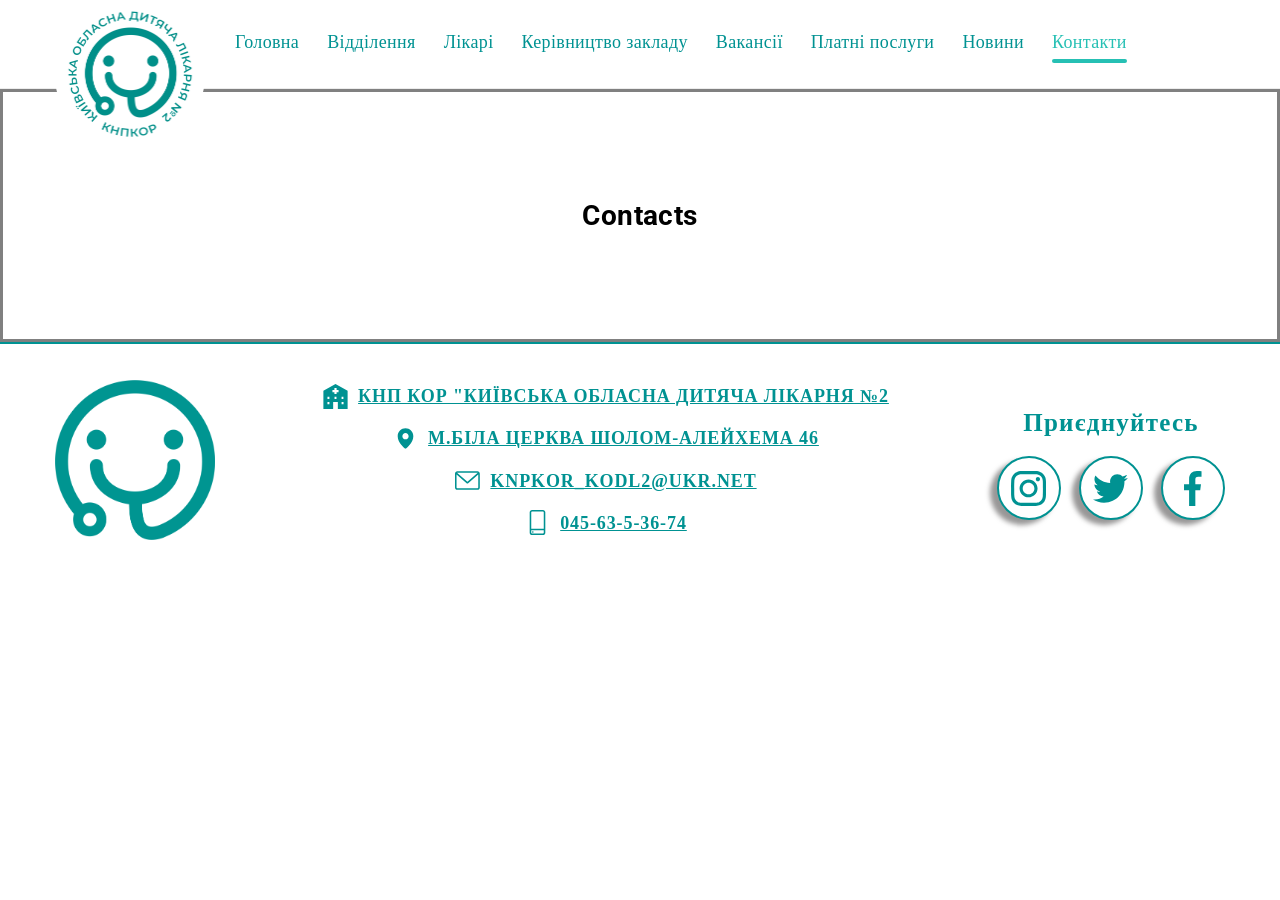
==== commit 2c226996: "finish with doctors page and clean the project" ====
--- a/contants.html
+++ b/contants.html
@@ -141,18 +141,16 @@
     <footer class="footer">
         <div class="container">
             <div class="footer__wrap">
-                <!-- 
-          <div class="footer__logo">
-            <a href="#">
-              <img src="./images/logo-min.png" alt="logo">
-
-            </a>
-          </div> -->
-
+                <!-- a.footer__logo -->
+                <div class="footer__logo">
+                    <a class="" href="#">
+                        <img class="footer__logo-img" src="./images/logo-min.png" alt="logo">
+                    </a>
+                </div>
 
                 <div class="footer__location">
                     <div class="footer__address">
-                        <h3 class="footer__title">Контакти:</h3>
+                        <!-- <h3 class="footer__title">Контакти:</h3> -->
                         <ul class="footer__address-list">
                             <li class="footer__address-item">
                                 <a href="#" class="footer__address-link">
@@ -175,32 +173,31 @@
                             <li class="footer__address-item">
                                 <a href="mailto:knpkor_kodl2@ukr.net" class="footer__address-link">
                                     <svg class="footer__address-icon" width="20" height="16">
+                                        <use href="./images/icon.svg#icon-envelope"></use>
+                                    </svg>knpkor_kodl2@ukr.net</a>
+                            </li>
+
+
+
+                            <li class="footer__address-item">
+                                <a href="tel:+380456353674" class="footer__address-link">
+                                    <svg class="footer__address-icon" width="21.5" height="20">
                                         <use href="./images/icon.svg#icon-smartphone"></use>
-                                    </svg>knpkor_kodl2@ukr.net</a>
-                            </li>
-
-
-
-                            <li class="footer__address-item">
-                                <a href="tel:+380456353674" class="footer__address-link">
-                                    <svg class="footer__address-icon" width="21.5" height="12">
-                                        <use href="./images/icon.svg#icon-envelope"></use>
                                     </svg>045-63-5-36-74</a>
                             </li>
                         </ul>
                     </div>
                 </div>
 
-
                 <div class="footer__socials">
 
-                    <h3 class="footer__title">Приєднуйтесь</h3>
+                    <h3 class="footer__social-title">Приєднуйтесь</h3>
 
 
                     <ul class="footer__social-list">
                         <li class="footer__social-item">
                             <a class="footer__social-link" href="">
-                                <svg id="svg" width="20px" height="20px">
+                                <svg class="footer__social-icon" id="svg" width="20px" height="20px">
                                     <use href="./images/icon.svg#icon-instagram"></use>
                                 </svg>
                             </a>
@@ -208,7 +205,7 @@
 
                         <li class="footer__social-item">
                             <a class="footer__social-link" href="">
-                                <svg id="svg" width="20px" height="20px">
+                                <svg class="footer__social-icon" id="svg" width="20px" height="20px">
                                     <use href="./images/icon.svg#icon-twitter"></use>
                                 </svg>
                             </a>
@@ -216,7 +213,7 @@
 
                         <li class="footer__social-item">
                             <a class="footer__social-link" href="">
-                                <svg id="svg" width="20px" height="20px">
+                                <svg class="footer__social-icon" id="svg" width="20px" height="20px">
                                     <use href="./images/icon.svg#icon-facebook"></use>
                                 </svg>
                             </a>
@@ -224,29 +221,12 @@
                     </ul>
                 </div>
 
+
+
             </div>
-
-
-
     </footer>
 
-
-
-
-
-
-
     <script src="./js/menu.js" type="module"></script>
-    <script src="./js/departmensSlider.js" type="module"></script>
-    <script src="./js/doctorsSlider.js" type="module"></script>
-    <script src="./js/newsSlider.js" type="module"></script>
-    <script src="./js/vacancyCard.js" type="module"></script>
-
-
-
-
-    <script src="https://cdn.jsdelivr.net/npm/swiper@10/swiper-bundle.min.js"></script>
-    <script src="https://code.jquery.com/jquery-3.6.0.min.js"></script>
 
 </body>
 
--- a/css/main.css
+++ b/css/main.css
@@ -1,5 +1,3 @@
-@charset "UTF-8";
-@import url(https://fonts.googleapis.com/css?family=Roboto:300,400,600);
 h1,
 h2,
 h3,
@@ -124,19 +122,19 @@
   border-radius: 50%;
   width: 90px;
   margin-bottom: -30px;
+  z-index: 100;
 }
 @media screen and (min-width: 768px) {
   .header__logo--img {
     width: 140px;
     margin-bottom: -40px;
-    margin-right: 60px;
+    margin-right: 30px;
   }
 }
 @media screen and (min-width: 1200px) {
   .header__logo--img {
-    width: 180px;
+    width: 150px;
     margin-bottom: -70px;
-    margin-right: 80px;
   }
 }
 .header__container {
@@ -147,20 +145,6 @@
       -ms-flex-align: center;
           align-items: center;
   min-height: 60px;
-}
-@media screen and (min-width: 768px) {
-  .header {
-    min-height: 80px;
-  }
-}
-@media screen and (min-width: 768px) and (min-width: 1200px) {
-  .header {
-    font-size: 26px;
-    font-weight: 700;
-    line-height: 1.2;
-    letter-spacing: 0.03em;
-    margin-right: 93px;
-  }
 }
 
 @media screen and (max-width: 767px) {
@@ -390,57 +374,42 @@
     margin-bottom: 32px;
   }
 }
-@media screen and (min-width: 1200px) {
-  .nav__item {
-    -ms-flex-preferred-size: auto;
-        flex-basis: auto;
-  }
-}
 .nav__link {
-  font-family: Georgia, "Times New Roman", Times, serif;
   font-size: 16px;
   font-weight: 500;
   line-height: 1.2;
   letter-spacing: 0.02em;
+  font-family: Georgia, "Times New Roman", Times, serif;
   position: relative;
   padding-bottom: 10px;
   text-decoration: none;
   -webkit-transition: color 250ms cubic-bezier(0.4, 0, 0.2, 1);
   transition: color 250ms cubic-bezier(0.4, 0, 0.2, 1);
-  position: relative;
   text-decoration: none;
   color: inherit;
-  color: #166c65;
-}
-@media screen and (min-width: 1200px) {
-  .nav__link {
-    font-size: 20px;
-    font-weight: 500;
-    line-height: 1.2;
-    letter-spacing: 0.02em;
-  }
-}
-.nav__link:hover, .nav__link:focus {
-  color: #26c0b4;
-}
-.nav__link--current {
-  color: #26c0b4;
-}
-@media screen and (min-width: 768px) {
-  .nav__link {
-    font-size: 14px;
-    font-weight: 500;
-    line-height: 1.1;
-    letter-spacing: 0.02em;
-  }
-}
-@media screen and (min-width: 768px) and (min-width: 1200px) {
+  color: #009292;
+}
+@media screen and (min-width: 768px) {
   .nav__link {
     font-size: 16px;
     font-weight: 500;
-    line-height: 1.1;
+    line-height: 1.2;
     letter-spacing: 0.02em;
   }
+}
+@media screen and (min-width: 1200px) {
+  .nav__link {
+    font-size: 18px;
+    font-weight: 500;
+    line-height: 1.2;
+    letter-spacing: 0.02em;
+  }
+}
+.nav__link:hover, .nav__link:focus {
+  color: #26c0b4;
+}
+.nav__link--current {
+  color: #26c0b4;
 }
 .nav__link--current::after {
   content: "";
@@ -483,7 +452,6 @@
 }
 
 .hero {
-  background-color: #2f303a;
   text-align: center;
   margin-left: auto;
   margin-right: auto;
@@ -526,7 +494,7 @@
 }
 
 .statistics {
-  padding: 35px 0;
+  padding: 15px 0 0 0;
 }
 .statistics__list {
   display: -webkit-box;
@@ -556,8 +524,8 @@
   }
 }
 .statistics__wrap {
-  border-bottom: 2px solid #166c65;
   padding: 10px;
+  border-bottom: 3px solid #166c65;
 }
 @media screen and (min-width: 768px) {
   .statistics__wrap {
@@ -567,8 +535,8 @@
   }
 }
 .statistics__num {
-  font-size: 40px;
-  font-weight: 700;
+  font-size: 30px;
+  font-weight: 500;
   line-height: 1.2;
   letter-spacing: 0.03em;
   text-align: center;
@@ -597,8 +565,8 @@
 }
 .statistics__text {
   text-transform: uppercase;
-  font-size: 20px;
-  font-weight: 700;
+  font-size: 18px;
+  font-weight: 600;
   line-height: 1.2;
   letter-spacing: 0.03em;
   text-align: center;
@@ -623,23 +591,21 @@
 }
 
 .about {
-  padding: 35px 0;
-  border: 1px solid grey;
+  padding: 35px 0 0 0;
 }
 .about__title {
+  margin-bottom: 35px;
   display: inline-block;
   text-transform: uppercase;
   font-size: 26px;
   font-weight: 700;
   line-height: 1.2;
   letter-spacing: 0.03em;
-  margin-bottom: 20px;
   background-image: -webkit-gradient(linear, right top, left top, from(#26c0b4), to(#166c65));
   background-image: linear-gradient(to left, #26c0b4, #166c65);
   color: transparent;
   -webkit-background-clip: text;
           background-clip: text;
-  border-bottom: 2px solid #166c65;
 }
 @media screen and (min-width: 1200px) {
   .about__title {
@@ -699,23 +665,21 @@
 }
 
 .menegment {
-  padding: 35px 0;
-  border: 1px solid grey;
+  padding: 35px 0 0 0;
 }
 .menegment__title {
+  margin-bottom: 35px;
   display: inline-block;
   text-transform: uppercase;
   font-size: 26px;
   font-weight: 700;
   line-height: 1.2;
   letter-spacing: 0.03em;
-  margin-bottom: 20px;
   background-image: -webkit-gradient(linear, right top, left top, from(#26c0b4), to(#166c65));
   background-image: linear-gradient(to left, #26c0b4, #166c65);
   color: transparent;
   -webkit-background-clip: text;
           background-clip: text;
-  border-bottom: 2px solid #166c65;
 }
 @media screen and (min-width: 1200px) {
   .menegment__title {
@@ -733,8 +697,6 @@
   overflow: hidden;
   width: 100%;
   color: #F2F2F2;
-  -webkit-box-shadow: 19px 20px 39px -17px rgb(0, 0, 0);
-          box-shadow: 19px 20px 39px -17px rgb(0, 0, 0);
 }
 
 .person-card--img {
@@ -907,8 +869,29 @@
 }
 
 .info {
-  border: 1px solid grey;
-  padding: 35px 0;
+  padding: 35px 0 0 0;
+}
+.info__title {
+  margin-bottom: 35px;
+  display: inline-block;
+  text-transform: uppercase;
+  font-size: 26px;
+  font-weight: 700;
+  line-height: 1.2;
+  letter-spacing: 0.03em;
+  background-image: -webkit-gradient(linear, right top, left top, from(#26c0b4), to(#166c65));
+  background-image: linear-gradient(to left, #26c0b4, #166c65);
+  color: transparent;
+  -webkit-background-clip: text;
+          background-clip: text;
+}
+@media screen and (min-width: 1200px) {
+  .info__title {
+    font-size: 46px;
+    font-weight: 700;
+    line-height: 1.2;
+    letter-spacing: 0.03em;
+  }
 }
 .info__list {
   display: -webkit-box;
@@ -930,263 +913,529 @@
 }
 .info__item {
   text-align: center;
-  border: 1px solid grey;
-  padding: 30px 0;
+  border: 2px solid grey;
+  border-radius: 20px;
+  padding: 20px 0;
+  cursor: pointer;
+  -webkit-transition: border-color 250ms cubic-bezier(0.4, 0, 0.2, 1), -webkit-box-shadow 250ms cubic-bezier(0.4, 0, 0.2, 1);
+  transition: border-color 250ms cubic-bezier(0.4, 0, 0.2, 1), -webkit-box-shadow 250ms cubic-bezier(0.4, 0, 0.2, 1);
+  transition: box-shadow 250ms cubic-bezier(0.4, 0, 0.2, 1), border-color 250ms cubic-bezier(0.4, 0, 0.2, 1);
+  transition: box-shadow 250ms cubic-bezier(0.4, 0, 0.2, 1), border-color 250ms cubic-bezier(0.4, 0, 0.2, 1), -webkit-box-shadow 250ms cubic-bezier(0.4, 0, 0.2, 1);
+}
+@media screen and (min-width: 1200px) {
+  .info__item:hover {
+    border-color: #166c65;
+  }
+}
+@media screen and (max-width: 767px) {
+  .info__item {
+    -webkit-box-shadow: 15px 20px 12px -15px rgba(0, 0, 0, 0.73);
+            box-shadow: 15px 20px 12px -15px rgba(0, 0, 0, 0.73);
+  }
 }
 @media screen and (min-width: 768px) {
   .info__item {
     -ms-flex-preferred-size: calc((100% - 40px) / 3);
         flex-basis: calc((100% - 40px) / 3);
   }
-}
-.swiper {
-  -webkit-box-shadow: inset 0 -3em 3em rgba(0, 0, 0, 0.1), 0.3em 0.3em 1em rgba(0, 0, 0, 0.3);
-          box-shadow: inset 0 -3em 3em rgba(0, 0, 0, 0.1), 0.3em 0.3em 1em rgba(0, 0, 0, 0.3);
+  .info__item:hover {
+    -webkit-box-shadow: 15px 20px 12px -15px rgba(0, 0, 0, 0.73);
+            box-shadow: 15px 20px 12px -15px rgba(0, 0, 0, 0.73);
+  }
+}
+.info__icon {
+  fill: #666666;
+  -webkit-transition: color 250ms cubic-bezier(0.4, 0, 0.2, 1), scale 250ms cubic-bezier(0.4, 0, 0.2, 1);
+  transition: color 250ms cubic-bezier(0.4, 0, 0.2, 1), scale 250ms cubic-bezier(0.4, 0, 0.2, 1);
+  width: 65px;
+  height: 65px;
+}
+@media screen and (min-width: 768px) {
+  .info__icon {
+    width: 100px;
+    height: 100px;
+  }
+}
+.info__name {
+  font-size: 16px;
+  font-weight: 700;
+  line-height: 1.7;
+  letter-spacing: 0.03em;
+  margin-bottom: 20px;
+  font-family: "Lucida Sans", "Lucida Sans Regular", "Lucida Grande", "Lucida Sans Unicode", Geneva, Verdana, sans-serif;
+  text-transform: uppercase;
+  color: #666666;
+  -webkit-transition: color 250ms cubic-bezier(0.4, 0, 0.2, 1);
+  transition: color 250ms cubic-bezier(0.4, 0, 0.2, 1);
+}
+@media screen and (min-width: 1200px) {
+  .info__name {
+    font-size: 20px;
+    font-weight: 700;
+    line-height: 1.7;
+    letter-spacing: 0.03em;
+  }
+}
+.info__description {
+  margin: 0;
+  font-size: 16px;
+  font-weight: 600;
+  line-height: 1.7;
+  letter-spacing: 0.03em;
+  font-family: "Lucida Sans", "Lucida Sans Regular", "Lucida Grande", "Lucida Sans Unicode", Geneva, Verdana, sans-serif;
+  text-transform: uppercase;
+  color: #666666;
+  -webkit-transition: color 250ms cubic-bezier(0.4, 0, 0.2, 1);
+  transition: color 250ms cubic-bezier(0.4, 0, 0.2, 1);
+}
+@media screen and (min-width: 1200px) {
+  .info__description {
+    font-size: 20px;
+    font-weight: 700;
+    line-height: 1.7;
+    letter-spacing: 0.03em;
+  }
+}
+
+@media screen and (min-width: 1200px) {
+  .info__item:hover .info__link svg {
+    border-color: #166c65;
+    scale: 1.07;
+    fill: #166c65;
+  }
+}
+
+@media screen and (min-width: 1200px) {
+  .info__item:hover .info__description {
+    background-image: -webkit-gradient(linear, right top, left top, from(#26c0b4), to(#166c65));
+    background-image: linear-gradient(to left, #26c0b4, #166c65);
+    color: transparent;
+    -webkit-background-clip: text;
+            background-clip: text;
+  }
+}
+
+@media screen and (min-width: 1200px) {
+  .info__item:hover .info__name {
+    background-image: -webkit-gradient(linear, right top, left top, from(#26c0b4), to(#166c65));
+    background-image: linear-gradient(to left, #26c0b4, #166c65);
+    color: transparent;
+    -webkit-background-clip: text;
+            background-clip: text;
+  }
+}
+
+.public {
+  padding: 35px 0 0 0;
+}
+.public__title {
+  font-size: 26px;
+  font-weight: 700;
+  line-height: 1.2;
+  letter-spacing: 0.03em;
+  text-transform: uppercase;
+  display: inline-block;
+  margin-bottom: 35px;
+  background-image: -webkit-gradient(linear, right top, left top, from(#26c0b4), to(#166c65));
+  background-image: linear-gradient(to left, #26c0b4, #166c65);
+  color: transparent;
+  -webkit-background-clip: text;
+          background-clip: text;
+}
+@media screen and (min-width: 1200px) {
+  .public__title {
+    font-size: 46px;
+    font-weight: 700;
+    line-height: 1.2;
+    letter-spacing: 0.03em;
+  }
+}
+.public__list {
+  display: -webkit-box;
+  display: -ms-flexbox;
+  display: flex;
+  -webkit-box-orient: vertical;
+  -webkit-box-direction: normal;
+      -ms-flex-direction: column;
+          flex-direction: column;
+  gap: 20px;
+}
+@media screen and (min-width: 768px) {
+  .public__list {
+    -webkit-box-orient: horizontal;
+    -webkit-box-direction: normal;
+        -ms-flex-direction: row;
+            flex-direction: row;
+  }
+}
+.public__item {
+  text-align: center;
+  border: 2px solid grey;
   border-radius: 20px;
-}
-@media screen and (min-width: 1200px) {
-  .swiper {
-    width: 100%;
-  }
-}
-
-.sample-slider img {
+  padding: 20px 0;
+  cursor: pointer;
+  -webkit-transition: border-color 250ms cubic-bezier(0.4, 0, 0.2, 1), -webkit-box-shadow 250ms cubic-bezier(0.4, 0, 0.2, 1);
+  transition: border-color 250ms cubic-bezier(0.4, 0, 0.2, 1), -webkit-box-shadow 250ms cubic-bezier(0.4, 0, 0.2, 1);
+  transition: box-shadow 250ms cubic-bezier(0.4, 0, 0.2, 1), border-color 250ms cubic-bezier(0.4, 0, 0.2, 1);
+  transition: box-shadow 250ms cubic-bezier(0.4, 0, 0.2, 1), border-color 250ms cubic-bezier(0.4, 0, 0.2, 1), -webkit-box-shadow 250ms cubic-bezier(0.4, 0, 0.2, 1);
+}
+@media screen and (min-width: 1200px) {
+  .public__item:hover {
+    border-color: #166c65;
+  }
+}
+@media screen and (max-width: 767px) {
+  .public__item {
+    -webkit-box-shadow: 15px 20px 12px -15px rgba(0, 0, 0, 0.73);
+            box-shadow: 15px 20px 12px -15px rgba(0, 0, 0, 0.73);
+  }
+}
+@media screen and (min-width: 768px) {
+  .public__item {
+    -ms-flex-preferred-size: calc((100% - 40px) / 3);
+        flex-basis: calc((100% - 40px) / 3);
+  }
+  .public__item:hover {
+    -webkit-box-shadow: 15px 20px 12px -15px rgba(0, 0, 0, 0.73);
+            box-shadow: 15px 20px 12px -15px rgba(0, 0, 0, 0.73);
+  }
+}
+.public__icon {
+  fill: #666666;
+  -webkit-transition: color 250ms cubic-bezier(0.4, 0, 0.2, 1), scale 250ms cubic-bezier(0.4, 0, 0.2, 1);
+  transition: color 250ms cubic-bezier(0.4, 0, 0.2, 1), scale 250ms cubic-bezier(0.4, 0, 0.2, 1);
+  width: 75px;
+  height: 75px;
+}
+@media screen and (min-width: 768px) {
+  .public__icon {
+    width: 100px;
+    height: 100px;
+  }
+}
+.public__name {
+  color: #666666;
+  font-size: 16px;
+  font-weight: 700;
+  line-height: 1.2;
+  letter-spacing: 0.03em;
+  font-family: Georgia, "Times New Roman", Times, serif;
+  padding: 5px 0;
+  text-align: center;
+}
+@media screen and (min-width: 768px) {
+  .public__name {
+    font-size: 15px;
+    font-weight: 700;
+    line-height: 1.2;
+    letter-spacing: 0.03em;
+  }
+}
+@media screen and (min-width: 768px) and (min-width: 1200px) {
+  .public__name {
+    font-size: 20px;
+    font-weight: 700;
+    line-height: 1.2;
+    letter-spacing: 0.03em;
+  }
+}
+
+@media screen and (min-width: 1200px) {
+  .public__item:hover svg {
+    scale: 1.07;
+    fill: #166c65;
+  }
+}
+
+@media screen and (min-width: 1200px) {
+  .public__item:hover .public__name {
+    background-image: -webkit-gradient(linear, right top, left top, from(#26c0b4), to(#166c65));
+    background-image: linear-gradient(to left, #26c0b4, #166c65);
+    color: transparent;
+    -webkit-background-clip: text;
+            background-clip: text;
+  }
+}
+
+.fonds {
+  padding: 0 0 35px 0;
+}
+.fonds__logo {
+  width: 100px;
+  height: 100%;
+}
+.fonds__title {
+  margin-bottom: 35px;
+  display: inline-block;
+  text-transform: uppercase;
+  font-size: 26px;
+  font-weight: 700;
+  line-height: 1.2;
+  letter-spacing: 0.03em;
+  background-image: -webkit-gradient(linear, right top, left top, from(#26c0b4), to(#166c65));
+  background-image: linear-gradient(to left, #26c0b4, #166c65);
+  color: transparent;
+  -webkit-background-clip: text;
+          background-clip: text;
+}
+@media screen and (min-width: 1200px) {
+  .fonds__title {
+    font-size: 46px;
+    font-weight: 700;
+    line-height: 1.2;
+    letter-spacing: 0.03em;
+  }
+}
+.fonds__list {
+  display: -webkit-box;
+  display: -ms-flexbox;
+  display: flex;
+  -webkit-box-orient: vertical;
+  -webkit-box-direction: normal;
+      -ms-flex-direction: column;
+          flex-direction: column;
+  gap: 10px;
+  list-style: none;
+}
+@media screen and (min-width: 768px) {
+  .fonds__list {
+    gap: 15px;
+    -webkit-box-orient: horizontal;
+    -webkit-box-direction: normal;
+        -ms-flex-direction: row;
+            flex-direction: row;
+  }
+}
+@media screen and (min-width: 1200px) {
+  .fonds__list {
+    gap: 25px;
+  }
+}
+.fonds__thumb {
   width: 100%;
-  height: 320px;
-  display: block;
-}
-@media screen and (min-width: 768px) {
-  .sample-slider img {
-    height: 500px;
-  }
-}
-@media screen and (min-width: 1200px) {
-  .sample-slider img {
-    height: 650px;
-  }
-}
-
-.swiper-button-next:after,
-.swiper-button-prev:after {
-  font-family: swiper-icons;
-  font-size: 15px;
-  text-transform: none !important;
-  letter-spacing: 0;
-  font-variant: initial;
-  line-height: 1;
-  color: #166c65;
-}
-@media screen and (min-width: 768px) {
-  .swiper-button-next:after,
-  .swiper-button-prev:after {
-    font-size: 25px;
-  }
-}
-
-.swiper-pagination {
-  position: static;
-  padding: 10px;
-}
-
-.swiper-pagination-bullet-active {
-  background: #166c65;
-}
-
-.title {
-  position: absolute;
+  height: 170px;
+}
+@media screen and (min-width: 768px) {
+  .fonds__thumb {
+    height: 200px;
+  }
+}
+@media screen and (min-width: 1200px) {
+  .fonds__thumb {
+    height: 250px;
+  }
+}
+.fonds__item {
+  border-radius: 10px;
+  border: 1.5px solid #166c65;
+  -webkit-box-shadow: 10px 15px 10px -10px rgba(0, 0, 0, 0.5);
+          box-shadow: 10px 15px 10px -10px rgba(0, 0, 0, 0.5);
+}
+@media screen and (min-width: 768px) {
+  .fonds__item {
+    -ms-flex-preferred-size: calc((100% - 30px) / 3);
+        flex-basis: calc((100% - 30px) / 3);
+  }
+}
+@media screen and (min-width: 1200px) {
+  .fonds__item {
+    -webkit-transition: -webkit-transform 0.3s ease;
+    transition: -webkit-transform 0.3s ease;
+    transition: transform 0.3s ease;
+    transition: transform 0.3s ease, -webkit-transform 0.3s ease;
+  }
+  .fonds__item:hover, .fonds__item:focus {
+    -webkit-transform: scale(1.03);
+            transform: scale(1.03);
+  }
+}
+.fonds__img {
+  width: 100%;
+  height: 100%;
+  -o-object-fit: contain;
+     object-fit: contain;
+  border-radius: 10px;
+}
+
+.comforts {
+  padding: 35px 0;
+}
+.comforts__title {
+  margin-bottom: 35px;
+  display: inline-block;
+  text-transform: uppercase;
+  font-size: 26px;
+  font-weight: 700;
+  line-height: 1.2;
+  letter-spacing: 0.03em;
+  background-image: -webkit-gradient(linear, right top, left top, from(#26c0b4), to(#166c65));
+  background-image: linear-gradient(to left, #26c0b4, #166c65);
+  color: transparent;
+  -webkit-background-clip: text;
+          background-clip: text;
+}
+@media screen and (min-width: 1200px) {
+  .comforts__title {
+    font-size: 46px;
+    font-weight: 700;
+    line-height: 1.2;
+    letter-spacing: 0.03em;
+  }
+}
+.comforts__list {
+  display: -webkit-box;
+  display: -ms-flexbox;
+  display: flex;
+  -ms-flex-wrap: wrap;
+      flex-wrap: wrap;
+  -webkit-box-pack: center;
+      -ms-flex-pack: center;
+          justify-content: center;
+  gap: 10px;
+}
+@media screen and (min-width: 768px) {
+  .comforts__list {
+    gap: 15px;
+  }
+}
+@media screen and (min-width: 1200px) {
+  .comforts__list {
+    gap: 25px;
+  }
+}
+@media screen and (min-width: 768px) {
+  .comforts__list {
+    -ms-flex-wrap: nowrap;
+        flex-wrap: nowrap;
+  }
+}
+.comforts__box {
+  -ms-flex-preferred-size: calc(50% - 20px);
+      flex-basis: calc(50% - 20px);
+  border-radius: 10px;
+  position: relative;
+  overflow: hidden;
+  -webkit-transition: -webkit-box-shadow 250ms cubic-bezier(0.4, 0, 0.2, 1);
+  transition: -webkit-box-shadow 250ms cubic-bezier(0.4, 0, 0.2, 1);
+  transition: box-shadow 250ms cubic-bezier(0.4, 0, 0.2, 1);
+  transition: box-shadow 250ms cubic-bezier(0.4, 0, 0.2, 1), -webkit-box-shadow 250ms cubic-bezier(0.4, 0, 0.2, 1);
+}
+@media screen and (max-width: 767px) {
+  .comforts__box {
+    -webkit-box-shadow: 10px 15px 10px -10px rgba(0, 0, 0, 0.5);
+            box-shadow: 10px 15px 10px -10px rgba(0, 0, 0, 0.5);
+  }
+}
+@media screen and (min-width: 768px) {
+  .comforts__box:hover {
+    -webkit-box-shadow: 15px 20px 12px -15px rgba(0, 0, 0, 0.73);
+            box-shadow: 15px 20px 12px -15px rgba(0, 0, 0, 0.73);
+  }
+}
+.comforts__item {
+  -ms-flex-preferred-size: calc((100% - 10px) / 2);
+      flex-basis: calc((100% - 10px) / 2);
+  -webkit-transition: -webkit-transform 0.6s ease;
+  transition: -webkit-transform 0.6s ease;
+  transition: transform 0.6s ease;
+  transition: transform 0.6s ease, -webkit-transform 0.6s ease;
+  border: 1.5px solid #666666;
+  border-radius: 10px;
+  padding: 30px 0;
+  -webkit-transition: -webkit-transform 250ms cubic-bezier(0.4, 0, 0.2, 1);
+  transition: -webkit-transform 250ms cubic-bezier(0.4, 0, 0.2, 1);
+  transition: transform 250ms cubic-bezier(0.4, 0, 0.2, 1);
+  transition: transform 250ms cubic-bezier(0.4, 0, 0.2, 1), -webkit-transform 250ms cubic-bezier(0.4, 0, 0.2, 1);
+}
+.comforts__item:hover .comforts__overlay, .comforts__item:focus .comforts__overlay {
+  -webkit-transform: translateY(0);
+          transform: translateY(0);
+}
+@media screen and (min-width: 768px) {
+  .comforts__item {
+    border: 2px solid #666666;
+  }
+}
+@media screen and (min-width: 1200px) {
+  .comforts__item {
+    padding: 40px 0;
+  }
+}
+.comforts__overlay {
+  width: 100%;
+  height: 100%;
+  border-radius: 10px;
   display: -webkit-box;
   display: -ms-flexbox;
   display: flex;
   -webkit-box-align: center;
       -ms-flex-align: center;
           align-items: center;
-  -webkit-box-pack: center;
-      -ms-flex-pack: center;
-          justify-content: center;
-  bottom: -31px;
+  padding: 0 5px;
+  top: 0;
+  left: 0;
+  position: absolute;
+  background-color: #666;
+  opacity: 90%;
+  -webkit-transform: translateY(100%);
+          transform: translateY(100%);
+  -webkit-transition: -webkit-transform 250ms cubic-bezier(0.4, 0, 0.2, 1);
+  transition: -webkit-transform 250ms cubic-bezier(0.4, 0, 0.2, 1);
+  transition: transform 250ms cubic-bezier(0.4, 0, 0.2, 1);
+  transition: transform 250ms cubic-bezier(0.4, 0, 0.2, 1), -webkit-transform 250ms cubic-bezier(0.4, 0, 0.2, 1);
+}
+@media screen and (min-width: 768px) {
+  .comforts__overlay {
+    padding: 15px;
+  }
+}
+.comforts__overlay--description {
+  color: aliceblue;
+  font-family: "Montserrat", Sans-serif;
+  text-align: center;
+  font-size: 11px;
+  font-weight: 500;
+  line-height: 1.2;
+  letter-spacing: 0.03em;
+}
+@media screen and (min-width: 768px) {
+  .comforts__overlay--description {
+    font-size: 18px;
+    font-weight: 500;
+    line-height: 1.2;
+    letter-spacing: 0.03em;
+  }
+}
+@media screen and (min-width: 1200px) {
+  .comforts__overlay--description {
+    font-size: 18px;
+    font-weight: 900;
+    line-height: 1.2;
+    letter-spacing: 0.03em;
+  }
+}
+.comforts__icon {
   width: 100%;
-  height: 45px;
-  color: white;
-  background-color: rgba(47, 48, 58, 0.8);
-}
-@media screen and (min-width: 768px) {
-  .title {
-    height: 90px;
-  }
-}
-@media screen and (min-width: 1200px) {
-  .title {
-    bottom: -51px;
-  }
-}
-
-.link-board {
-  font-size: 18px;
+  height: 70px;
+  fill: #666666;
+}
+@media screen and (min-width: 768px) {
+  .comforts__icon {
+    height: 93px;
+  }
+}
+@media screen and (min-width: 1200px) {
+  .comforts__icon {
+    height: 135px;
+  }
+}
+.comforts__name {
+  color: #666666;
+  font-size: 16px;
   font-weight: 700;
   line-height: 1.2;
   letter-spacing: 0.03em;
-  text-decoration: none;
-  color: white;
-  font-family: "Neucha";
-  cursor: pointer;
-}
-@media screen and (min-width: 768px) {
-  .link-board {
-    font-size: 35px;
-    font-weight: 700;
-    line-height: 1.2;
-    letter-spacing: 0.03em;
-  }
-}
-
-.swiper-horizontal > .swiper-pagination-bullets, .swiper-pagination-bullets.swiper-pagination-horizontal {
-  padding-top: 25px;
-  padding-bottom: 35px;
-}
-@media screen and (min-width: 768px) {
-  .swiper-horizontal > .swiper-pagination-bullets, .swiper-pagination-bullets.swiper-pagination-horizontal {
-    padding-bottom: 55px;
-    padding-top: 25px;
-  }
-}
-
-.link-board {
-  padding: 10px 10px;
-}
-@media screen and (min-width: 768px) {
-  .link-board {
-    padding: 20px 10px;
-  }
-}
-
-.departmens {
-  background-color: #f5f4fa;
-}
-.departmens__title {
-  font-size: 28px;
-  font-weight: 700;
-  line-height: 1.2;
-  letter-spacing: 0.03em;
-  font-family: "Alegreya";
-  background-image: -webkit-gradient(linear, right top, left top, from(#26c0b4), to(#166c65));
-  background-image: linear-gradient(to left, #26c0b4, #166c65);
-  color: transparent;
-  -webkit-background-clip: text;
-          background-clip: text;
-  padding: 35px 0;
-}
-@media screen and (min-width: 768px) {
-  .departmens__title {
-    text-align: center;
-    padding: 35px 0;
-    font-size: 38px;
-    font-weight: 600;
-    line-height: 1.8;
-    letter-spacing: 0.07em;
-  }
-}
-@media screen and (min-width: 768px) and (min-width: 1200px) {
-  .departmens__title {
-    font-size: 48px;
-    font-weight: 900;
-    line-height: 1.8;
-    letter-spacing: 0.07em;
-  }
-}
-
-.comforts {
-  background-image: url(..//..//..//images/10802.jpg);
-  background-position: center;
-  background-repeat: no-repeat;
-  background-size: cover;
-}
-.comforts__title {
-  color: white;
-  font-size: 28px;
-  font-weight: 700;
-  line-height: 1.2;
-  letter-spacing: 0.03em;
-  font-family: "Alegreya";
-  padding: 35px 0;
-}
-@media screen and (min-width: 768px) {
-  .comforts__title {
-    text-align: center;
-    padding: 35px 0;
-    font-size: 38px;
-    font-weight: 600;
-    line-height: 1.8;
-    letter-spacing: 0.07em;
-  }
-}
-@media screen and (min-width: 768px) and (min-width: 1200px) {
-  .comforts__title {
-    font-size: 48px;
-    font-weight: 900;
-    line-height: 1.8;
-    letter-spacing: 0.07em;
-  }
-}
-.comforts__list {
-  margin: 0;
-  padding: 0;
-  list-style: none;
-  display: -webkit-box;
-  display: -ms-flexbox;
-  display: flex;
-  -webkit-box-pack: center;
-      -ms-flex-pack: center;
-          justify-content: center;
-  padding: 50px 0 50px 0 50px;
-}
-.comforts__item {
-  width: 16.6666666667%;
-  margin: 5px;
-  border-radius: 50%;
-  -webkit-transition: -webkit-transform 0.3s ease;
-  transition: -webkit-transform 0.3s ease;
-  transition: transform 0.3s ease;
-  transition: transform 0.3s ease, -webkit-transform 0.3s ease;
-}
-@media screen and (min-width: 768px) {
-  .comforts__item {
-    width: calc(16.6666666667% - 30px);
-    margin: 15px;
-  }
-}
-@media screen and (min-width: 1200px) {
-  .comforts__item {
-    width: calc(16.6666666667% - 60px);
-    margin: 30px;
-  }
-}
-.comforts__item:hover, .comforts__item:focus {
-  -webkit-transform: scale(1.1);
-          transform: scale(1.1);
-}
-.comforts__icon {
-  width: 100%;
-  display: inline-block;
-  height: 70px;
-}
-@media screen and (min-width: 768px) {
-  .comforts__icon {
-    height: 93px;
-  }
-}
-@media screen and (min-width: 1200px) {
-  .comforts__icon {
-    height: 135px;
-  }
-}
-.comforts__name {
-  font-size: 12px;
-  font-weight: 700;
-  line-height: 1.2;
-  letter-spacing: 0.03em;
-  color: white;
-  text-shadow: 2px 0 2px #166c65, 0 2px 2px #166c65, -2px 0 2px #166c65, 0 -2px 2px #166c65;
-  font-family: "Neucha";
+  font-family: Georgia, "Times New Roman", Times, serif;
   padding: 5px 0;
   text-align: center;
 }
@@ -1206,751 +1455,232 @@
     letter-spacing: 0.03em;
   }
 }
-.comforts__img {
-  width: 100%;
-  border-radius: 50%;
-  border: 3.5px solid #f58726;
-}
-
-.doctors__title {
-  font-size: 28px;
-  font-weight: 700;
-  line-height: 1.2;
-  letter-spacing: 0.03em;
-  font-family: "Alegreya";
-  background-image: -webkit-gradient(linear, right top, left top, from(#26c0b4), to(#166c65));
-  background-image: linear-gradient(to left, #26c0b4, #166c65);
-  color: transparent;
-  -webkit-background-clip: text;
-          background-clip: text;
-  padding: 35px 0;
-}
-@media screen and (min-width: 768px) {
-  .doctors__title {
-    text-align: center;
-    padding: 35px 0;
-    font-size: 38px;
-    font-weight: 600;
-    line-height: 1.8;
-    letter-spacing: 0.07em;
-  }
-}
-@media screen and (min-width: 768px) and (min-width: 1200px) {
-  .doctors__title {
-    font-size: 48px;
-    font-weight: 900;
-    line-height: 1.8;
-    letter-spacing: 0.07em;
-  }
-}
-
-/*     КАРТКИ     */
-.doctors__card {
-  overflow-x: scroll;
-  position: relative;
-  overflow: hidden;
-  margin: 0.5px;
-  -webkit-box-shadow: rgba(60, 64, 67, 0.3) 0px 1px 2px 0px, rgba(60, 64, 67, 0.15) 0px 2px 6px 2px;
-          box-shadow: rgba(60, 64, 67, 0.3) 0px 1px 2px 0px, rgba(60, 64, 67, 0.15) 0px 2px 6px 2px;
-  max-width: 290px;
-  width: 100%;
-  color: black;
-  text-align: left;
-  line-height: 1.4em;
-  border-radius: 8px;
-  height: 500px;
-}
-
-.doctors__card * {
-  -webkit-box-sizing: border-box;
-          box-sizing: border-box;
-  -webkit-transition: all 0.25s ease;
-  transition: all 0.25s ease;
-}
-
-.doctors__card img {
-  background-image: url("https://verkhovyna.life/files/Business/Privat_doc/doc.jpg");
-  height: 250px;
-  vertical-align: top;
-}
-
-.doctors__card figcaption {
-  width: 100%;
-  background-color: white;
-  padding: 25px;
-  position: relative;
-}
-
-.doctors__card figcaption:before {
-  position: absolute;
-  content: "";
-  bottom: 100%;
-  left: 0;
-  width: 0;
-  height: 0;
-  border-style: solid;
-  border-width: 55px 0 0 400px;
-  border-color: transparent transparent transparent white;
-}
-
-.doctors__card .profile {
-  border-radius: 50%;
-  position: absolute;
-  bottom: 100%;
-  left: 25px;
-  z-index: 1;
-  width: 150px;
-  height: 150px;
-  -webkit-box-shadow: 0 0 15px rgba(0, 0, 0, 0.3);
-          box-shadow: 0 0 15px rgba(0, 0, 0, 0.3);
-  -o-object-fit: cover;
-     object-fit: cover;
-  border: 3px solid #026667;
-  -webkit-transition: -webkit-transform 0.3s ease;
-  transition: -webkit-transform 0.3s ease;
-  transition: transform 0.3s ease;
-  transition: transform 0.3s ease, -webkit-transform 0.3s ease;
-}
-.doctors__card .profile:hover, .doctors__card .profile:focus {
-  -webkit-transform: scale(1.1);
-          transform: scale(1.1);
-}
-
-.doctors__specialist {
-  font-size: 28px;
-  font-weight: 400;
-  line-height: 1.1;
-  letter-spacing: 0.05em;
-  font-family: "Lobster";
-}
-
-.doctors__person {
-  font-size: 25px;
-  font-weight: 400;
-  line-height: 1.1;
-  letter-spacing: 0.05em;
-  font-family: "Alegreya";
-  color: black;
-  margin: 15px 0 15px 0;
-}
-
-.doctors__review {
-  font-size: 15px;
-  font-weight: 400;
-  line-height: 1.1;
-  letter-spacing: 0.05em;
-  font-family: "Preahvihear";
-}
-
-.wrapper {
-  padding: 30px;
-  min-height: 100%;
-}
-
-.doctors-image-slider {
-  padding: 30px 0 70px 0;
-}
-
-.doctors-image-slider__slide {
-  text-align: center;
-}
-
-.doctors-image-slider__slide img {
-  max-width: 100%;
-  /* width: 500px;
-  height: 400px; */
-}
-
-.swiper-slide {
-  -ms-flex-negative: 0;
-      flex-shrink: 0;
-  width: 100%;
-  height: 100%;
-  position: relative;
-  -webkit-transition-property: -webkit-transform;
-  transition-property: -webkit-transform;
-  transition-property: transform;
-  transition-property: transform, -webkit-transform;
-}
-
-.swiper-container {
-  margin-left: auto;
-  margin-right: auto;
-  position: relative;
-  overflow: hidden;
-  list-style: none;
-  padding: 0;
-  z-index: 1;
-}
-
-/* стрілки */
-.doctors-swiper-button-next:after,
-.doctors-swiper-button-prev:after {
-  color: #141414;
-}
-
-/* буліти */
-.doctors-image-slider__image {
-  /* height: 50px; */
-}
-
-.doctors-image-slider .swiper-pagination-bullet {
-  width: 20px;
-  height: 20px;
-  font-size: 22px;
-  background-color: black;
-}
-
-.swiper-scrollbar-drag {
-  cursor: pointer;
-  background-color: #026667;
-}
-
-.doctors-image-slider .swiper-slide {
-  width: auto;
-}
-
-/*mультиряднісь*/
-/* .doctors-image-slider {
-    height: 700px;
-}
-
-.doctors-image-slider .swiper-slide {
-    height: calc((100% - 30px) / 2);
-    overflow: hidden;
-}
-
-/*вертикальний слайдер*/
-/* .doctors-image-slider {
-    padding: 0px 0 0px 0;
-    height: 700px;
-}  */
-/* до ефекта куба */
-/* .doctors-image-slider {
-    width: 600px;
-
-}  */
-/* кастомні пагінації  */
-.doctors-image-slider__fraction {
-  padding: 10px 0px 0px 0px;
-  display: -webkit-box;
-  display: -ms-flexbox;
-  display: flex;
-  -webkit-box-pack: center;
-      -ms-flex-pack: center;
-          justify-content: center;
-  -webkit-box-align: center;
-      -ms-flex-align: center;
-          align-items: center;
-  font-size: 25px;
-  color: #ccc;
-}
-
-.doctors-image-slider__sepparator {
-  margin: 0px 15px;
-}
-
-.swiper-horizontal > .swiper-scrollbar, .swiper-scrollbar.swiper-scrollbar-horizontal {
-  position: inherit;
-  left: 0;
-  bottom: 0px;
-  z-index: 50;
-  height: 5px;
-  width: 100%;
-  margin: 20px 0 30px 0;
-}
-
-.news {
-  background-image: url(..//..//..//images/10802.jpg);
-  background-position: center;
-  background-repeat: no-repeat;
-  background-size: cover;
-  position: relative;
-  overflow-x: hidden !important;
-}
-.news__titleName {
-  font-size: 28px;
-  font-weight: 600;
-  line-height: 1.8;
-  letter-spacing: 0.07em;
-  color: #fff;
-  font-family: "Alegreya";
-  padding: 35px 0;
-}
-@media screen and (min-width: 768px) {
-  .news__titleName {
-    text-align: center;
-    padding: 35px 0;
-    font-size: 38px;
-    font-weight: 600;
-    line-height: 1.8;
-    letter-spacing: 0.07em;
-  }
-}
-@media screen and (min-width: 768px) and (min-width: 1200px) {
-  .news__titleName {
-    font-size: 48px;
-    font-weight: 900;
-    line-height: 1.8;
-    letter-spacing: 0.07em;
-  }
-}
-
-a, a:hover {
-  text-decoration: none;
-}
-
-.icon {
-  display: inline-block;
-  width: 1em;
-  height: 1em;
-  stroke-width: 0;
-  stroke: currentColor;
-  fill: currentColor;
-}
-
-.background img {
-  width: 100%;
-  height: 100%;
-  -o-object-fit: cover;
-     object-fit: cover;
-  pointer-events: none;
-  -webkit-user-select: none;
-     -moz-user-select: none;
-      -ms-user-select: none;
-          user-select: none;
-}
-
-.item-bg {
-  width: 300px;
-  height: 500px;
-  position: absolute;
-  top: 30px;
-  background: #fff;
-  border-radius: 10px;
-  -webkit-box-shadow: 0 6px 26px 6px rgba(0, 0, 0, 0.25);
-          box-shadow: 0 6px 26px 6px rgba(0, 0, 0, 0.25);
-  opacity: 0;
-  -webkit-transition: all 0.3s;
-  transition: all 0.3s;
-  left: -30px;
-  left: 50%;
-  -webkit-transform: translateX(-50%);
-          transform: translateX(-50%);
-}
-
-.news-slider {
-  z-index: 2;
-  margin-left: auto;
-  margin-right: auto;
-}
-@media screen and (max-width: 1200px) {
-  .news-slider {
-    max-width: 1200px;
-  }
-}
-.news-slider__wrp {
-  display: -webkit-box;
-  display: -ms-flexbox;
-  display: flex;
-  -webkit-box-align: start;
-      -ms-flex-align: start;
-          align-items: flex-start;
-  position: relative;
-  z-index: 2;
-}
-.news-slider__item {
-  width: 400px;
-  -ms-flex-negative: 0;
-      flex-shrink: 0;
-  margin: 15px;
-  background-image: -webkit-gradient(linear, left top, left bottom, from(rgba(47, 48, 58, 0.4)), to(rgba(47, 48, 58, 0.4)));
-  background-image: linear-gradient(rgba(47, 48, 58, 0.4), rgba(47, 48, 58, 0.4));
-  border-radius: 50px;
-}
-@media screen and (max-width: 992px) {
-  .news-slider__item {
-    width: 340px;
-  }
-}
-.news-slider__item.swiper-slide {
-  opacity: 0;
-  pointer-events: none;
-  -webkit-transition: all 0.3s;
-  transition: all 0.3s;
-}
-.news-slider__item.swiper-slide-active, .news-slider__item.swiper-slide-prev, .news-slider__item.swiper-slide-next {
-  opacity: 1;
-  pointer-events: auto;
-}
-.news-slider__ctr {
-  position: relative;
-  z-index: 12;
-}
-.news-slider__arrow {
-  background: #fff;
-  border: none;
-  display: -webkit-inline-box;
-  display: -ms-inline-flexbox;
-  display: inline-flex;
-  width: 50px;
-  height: 50px;
-  -webkit-box-pack: center;
-      -ms-flex-pack: center;
-          justify-content: center;
-  -webkit-box-align: center;
-      -ms-flex-align: center;
-          align-items: center;
-  -webkit-box-shadow: 0 6px 26px 6px rgba(0, 0, 0, 0.25);
-          box-shadow: 0 6px 26px 6px rgba(0, 0, 0, 0.25);
-  border-radius: 50%;
-  position: absolute;
-  top: 50%;
-  z-index: 12;
-  cursor: pointer;
-  outline: none !important;
-}
-.news-slider__arrow:focus {
-  outline: none !important;
-}
-.news-slider__arrow .icon-font {
-  display: -webkit-inline-box;
-  display: -ms-inline-flexbox;
-  display: inline-flex;
-}
-.news-slider__arrow.news-slider-prev {
-  left: 15px;
-  -webkit-transform: translateY(-50%);
-          transform: translateY(-50%);
-}
-.news-slider__arrow.news-slider-next {
-  right: 15px;
-  -webkit-transform: translateY(-50%);
-          transform: translateY(-50%);
-}
-.news-slider__pagination {
-  text-align: center;
-  margin-top: 50px;
-}
-.news-slider__pagination .swiper-pagination-bullet {
-  width: 13px;
-  height: 10px;
-  display: inline-block;
-  background: #fff;
-  opacity: 0.2;
-  margin: 0 5px;
-  border-radius: 20px;
-  -webkit-transition: opacity 0.5s, background-color 0.5s, width 0.5s;
-  transition: opacity 0.5s, background-color 0.5s, width 0.5s;
-  -webkit-transition-delay: 0.5s, 0.5s, 0s;
-          transition-delay: 0.5s, 0.5s, 0s;
-}
-.news-slider__pagination .swiper-pagination-bullet-active {
-  opacity: 1;
-  background: #ffffff;
-  width: 100px;
-  -webkit-transition-delay: 0s;
-          transition-delay: 0s;
-}
-@media screen and (max-width: 576px) {
-  .news-slider__pagination .swiper-pagination-bullet-active {
-    width: 70px;
-  }
-}
-.news__item {
-  padding: 40px;
-  color: #fff;
-  border-radius: 50px;
-  display: block;
-  -webkit-transition: all 0.3s;
-  transition: all 0.3s;
-}
-@media screen and (min-width: 768px) {
-  .news__item:hover {
-    color: #222222;
-    scale: 1.02;
-    -webkit-transition-delay: 0.1s;
-            transition-delay: 0.1s;
-    background: #fff;
-    -webkit-box-shadow: 0 6px 26px 6px rgba(0, 0, 0, 0.25);
-            box-shadow: 0 6px 26px 6px rgba(0, 0, 0, 0.25);
-  }
-}
-.news-date {
-  padding-bottom: 20px;
-  margin-bottom: 20px;
-  border-bottom: 2px solid;
-  display: inline-block;
-  opacity: 0.7;
-  -webkit-transition: opacity 0.3s;
-  transition: opacity 0.3s;
-}
-@media screen and (max-width: 576px) {
-  .news-date {
-    margin-bottom: 10px;
-    display: -webkit-inline-box;
-    display: -ms-inline-flexbox;
-    display: inline-flex;
-    -webkit-box-align: center;
-        -ms-flex-align: center;
-            align-items: center;
-    padding-bottom: 0;
-  }
-}
-.news-date__title {
-  display: block;
-  font-size: 32px;
-  margin-bottom: 10px;
-  font-weight: 500;
-}
-@media screen and (max-width: 576px) {
-  .news-date__title {
-    margin-right: 10px;
-  }
-}
-.news-date__txt {
-  font-size: 16px;
-}
-.news__title {
-  font-size: 25px;
-  font-weight: 500;
-  opacity: 0.7;
-  margin-top: 10px;
-  margin-bottom: 15px;
-  -webkit-transition: opacity 0.3s;
-  transition: opacity 0.3s;
-}
-@media screen and (max-width: 576px) {
-  .news__title {
-    font-size: 22px;
-    margin-bottom: 10px;
-  }
-}
-.news__txt {
-  margin: 10px 0;
-  line-height: 1.6em;
-  font-size: 15px;
-  opacity: 0.7;
-  -webkit-transition: opacity 0.3s;
-  transition: opacity 0.3s;
-}
-.news__img {
-  border-radius: 10px;
-  -webkit-box-shadow: 0 6px 26px 6px rgba(0, 0, 0, 0.25);
-          box-shadow: 0 6px 26px 6px rgba(0, 0, 0, 0.25);
-  height: 200px;
-  margin-top: 30px;
-  width: 100%;
-  -webkit-transition: all 0.3s;
-  transition: all 0.3s;
-  -webkit-transform-origin: 0% 0%;
-          transform-origin: 0% 0%;
-}
-@media screen and (max-width: 576px) {
-  .news__img {
-    height: 180px;
-    margin-top: 20px;
-  }
-}
-.news__img img {
-  max-width: 100%;
-  border-radius: 10px;
-  height: 100%;
-  width: 100%;
-}
-
-.news__name {
-  font-size: 28px;
-  font-weight: 700;
-  line-height: 1.2;
-  letter-spacing: 0.03em;
-  font-family: "Standard";
-  overflow: auto;
-}
-
-.news-date__title, .news-date__txt {
-  font-size: 28px;
-  font-weight: 700;
-  line-height: 1.2;
-  letter-spacing: 0.03em;
-  font-family: "Standard";
-}
-
-.news__txt {
-  height: 90px;
-  font-size: 18px;
-  font-weight: 700;
-  line-height: 1.2;
-  letter-spacing: 0.03em;
-  font-family: "Alegreya";
-  overflow: hidden;
-}
-
-.vacancy {
-  background: aliceblue;
-  padding: 40px 0;
-}
-.vacancy__title {
-  font-size: 28px;
-  font-weight: 700;
-  line-height: 1.2;
-  letter-spacing: 0.03em;
-  font-family: "Alegreya";
-  background-image: -webkit-gradient(linear, right top, left top, from(#26c0b4), to(#166c65));
-  background-image: linear-gradient(to left, #26c0b4, #166c65);
-  color: transparent;
-  -webkit-background-clip: text;
-          background-clip: text;
-  margin-bottom: 40px;
-}
-@media screen and (min-width: 768px) {
-  .vacancy__title {
-    text-align: center;
-    font-size: 38px;
-    font-weight: 600;
-    line-height: 1.8;
-    letter-spacing: 0.07em;
-  }
-}
-@media screen and (min-width: 768px) and (min-width: 1200px) {
-  .vacancy__title {
-    font-size: 48px;
-    font-weight: 900;
-    line-height: 1.8;
-    letter-spacing: 0.07em;
-  }
-}
-.vacancy__list {
+
+.buttons {
+  padding: 25px 0 0 0;
+  margin-bottom: 25px;
+}
+@media screen and (min-width: 768px) {
+  .buttons {
+    margin-bottom: 45px;
+  }
+}
+@media screen and (min-width: 1200px) {
+  .buttons {
+    padding: 65px 0 0 0;
+  }
+}
+
+.menu {
   display: -webkit-box;
   display: -ms-flexbox;
   display: flex;
   -ms-flex-wrap: wrap;
       flex-wrap: wrap;
-  gap: 20px;
-  list-style: none;
-}
-.vacancy__item {
-  -ms-flex-preferred-size: calc((100% - 20px) / 2);
-      flex-basis: calc((100% - 20px) / 2);
-  background: #fff;
-  -webkit-box-shadow: 0 8px 30px -7px #c9dff0;
-          box-shadow: 0 8px 30px -7px #c9dff0;
-  border-radius: 20px;
-  border: 0;
-  padding: 10px;
-}
-@media screen and (min-width: 1200px) {
-  .vacancy__item {
-    -ms-flex-preferred-size: calc((100% - 80px) / 4);
-        flex-basis: calc((100% - 80px) / 4);
-  }
-}
-.vacancy__item h5 {
-  color: #01b0f8;
-  font-size: 21px;
-  line-height: 1.3;
+  -webkit-column-gap: 5px;
+     -moz-column-gap: 5px;
+          column-gap: 5px;
+  row-gap: 3px;
+}
+@media screen and (min-width: 768px) {
+  .menu {
+    -webkit-box-pack: center;
+        -ms-flex-pack: center;
+            justify-content: center;
+    -webkit-column-gap: 8px;
+       -moz-column-gap: 8px;
+            column-gap: 8px;
+    row-gap: 5px;
+  }
+}
+@media screen and (min-width: 1200px) {
+  .menu {
+    -webkit-column-gap: 12px;
+       -moz-column-gap: 12px;
+            column-gap: 12px;
+    row-gap: 12px;
+  }
+}
+.menu__button {
+  cursor: pointer;
+  font-size: 14px;
+  font-weight: 900;
+  line-height: 1.9;
+  letter-spacing: 0.05em;
+  background-color: transparent;
+  border: 1.5px solid #009292;
+  border-radius: 5px;
+  color: #009292;
+  padding: 3px 5px;
+  font-family: Cambria, Cochin, Georgia, Times, "Times New Roman", serif;
+}
+@media screen and (min-width: 768px) {
+  .menu__button {
+    padding: 3px 10px;
+  }
+}
+@media screen and (min-width: 1200px) {
+  .menu__button {
+    font-size: 18px;
+    font-weight: 900;
+    line-height: 1.4;
+    letter-spacing: 0.05em;
+  }
+}
+.menu__button:hover {
+  background-image: radial-gradient(circle, #26c0b4, #1db4ac, #13a9a3, #099d9b, #009292);
+  color: white;
+  -webkit-box-shadow: rgba(0, 0, 0, 0.16) 0px 3px 6px, rgba(0, 0, 0, 0.23) 0px 3px 6px;
+          box-shadow: rgba(0, 0, 0, 0.16) 0px 3px 6px, rgba(0, 0, 0, 0.23) 0px 3px 6px;
+  -webkit-transition: background-image 250ms cubic-bezier(0.4, 0, 0.2, 1), color 250ms cubic-bezier(0.4, 0, 0.2, 1), -webkit-box-shadow 250ms cubic-bezier(0.4, 0, 0.2, 1);
+  transition: background-image 250ms cubic-bezier(0.4, 0, 0.2, 1), color 250ms cubic-bezier(0.4, 0, 0.2, 1), -webkit-box-shadow 250ms cubic-bezier(0.4, 0, 0.2, 1);
+  transition: background-image 250ms cubic-bezier(0.4, 0, 0.2, 1), color 250ms cubic-bezier(0.4, 0, 0.2, 1), box-shadow 250ms cubic-bezier(0.4, 0, 0.2, 1);
+  transition: background-image 250ms cubic-bezier(0.4, 0, 0.2, 1), color 250ms cubic-bezier(0.4, 0, 0.2, 1), box-shadow 250ms cubic-bezier(0.4, 0, 0.2, 1), -webkit-box-shadow 250ms cubic-bezier(0.4, 0, 0.2, 1);
+}
+
+.gallery {
+  padding: 0 0 65px 0;
+}
+@media screen and (min-width: 768px) {
+  .gallery {
+    display: -webkit-box;
+    display: -ms-flexbox;
+    display: flex;
+    -ms-flex-wrap: wrap;
+        flex-wrap: wrap;
+    margin: -15px;
+    margin-bottom: 45px;
+  }
+}
+@media screen and (min-width: 1200px) {
+  .gallery {
+    margin: -15px;
+  }
+}
+.gallery__item {
+  -webkit-box-shadow: 0px 1px 1px rgba(0, 0, 0, 0.12), 0px 4px 4px rgba(0, 0, 0, 0.06), 1px 4px 6px rgba(0, 0, 0, 0.16);
+          box-shadow: 0px 1px 1px rgba(0, 0, 0, 0.12), 0px 4px 4px rgba(0, 0, 0, 0.06), 1px 4px 6px rgba(0, 0, 0, 0.16);
+  -webkit-transition: -webkit-box-shadow 250ms cubic-bezier(0.4, 0, 0.2, 1);
+  transition: -webkit-box-shadow 250ms cubic-bezier(0.4, 0, 0.2, 1);
+  transition: box-shadow 250ms cubic-bezier(0.4, 0, 0.2, 1);
+  transition: box-shadow 250ms cubic-bezier(0.4, 0, 0.2, 1), -webkit-box-shadow 250ms cubic-bezier(0.4, 0, 0.2, 1);
+}
+@media screen and (max-width: 767px) {
+  .gallery__item:not(:last-child) {
+    margin-bottom: 30px;
+  }
+}
+@media screen and (min-width: 768px) {
+  .gallery__item {
+    -ms-flex-preferred-size: calc((100% - 60px) / 2);
+        flex-basis: calc((100% - 60px) / 2);
+    margin: 15px;
+  }
+}
+@media screen and (min-width: 1200px) {
+  .gallery__item {
+    -ms-flex-preferred-size: calc((100% - 90px) / 3);
+        flex-basis: calc((100% - 90px) / 3);
+    margin: 15px;
+  }
+}
+.gallery__img-wrap {
+  position: relative;
+}
+.gallery__img {
+  width: 100%;
+  display: block;
+}
+.gallery__logo {
+  width: 85px;
+  position: absolute;
+  bottom: 8px;
+  left: 8px;
+}
+.gallery__tab {
+  padding: 10px 24px;
+}
+.gallery__tab--name {
+  font-size: 18px;
+  font-weight: 700;
+  line-height: 1.9;
+  letter-spacing: 0.03em;
+  font-family: Georgia, "Times New Roman", Times, serif;
   text-align: center;
-}
-.vacancy__item h5 span {
-  font-size: 18px;
+  text-transform: uppercase;
+  color: #009292;
+  text-shadow: 3px 3px 15px rgba(0, 0, 0, 0.46);
+}
+.gallery__tab--specifical {
+  font-size: 17px;
+  font-weight: 900;
+  line-height: 1.9;
+  letter-spacing: 0.03em;
+  text-align: center;
   color: #666666;
-}
-.vacancy__item p {
-  font-size: 18px;
-  color: #555;
-  padding-bottom: 15px;
-  margin-top: 30px;
-}
-.vacancy__item-img-top {
-  border-radius: 50%;
+  font-family: Cambria, Cochin, Georgia, Times, "Times New Roman", serif;
+}
+.gallery__tab--specifical::before {
+  content: "";
   display: block;
-  margin: 0 auto;
-  margin-bottom: 30px;
-  -webkit-box-shadow: 0 8px 20px -4px #95abbb;
-          box-shadow: 0 8px 20px -4px #95abbb;
-  width: 100px;
-}
-.fonds {
-  background-image: url(..//..//..//images/10802.jpg);
-  background-position: center;
-  background-repeat: no-repeat;
-  background-size: cover;
-  padding: 20px 0;
-}
-.fonds__logo {
-  width: 100px;
-  height: 100%;
-}
-.fonds__title {
-  font-size: 28px;
-  font-weight: 700;
-  line-height: 1.2;
-  letter-spacing: 0.03em;
-  font-family: "Alegreya";
-  color: white;
-  -webkit-background-clip: text;
-          background-clip: text;
-  margin-bottom: 20px;
-}
-@media screen and (min-width: 768px) {
-  .fonds__title {
-    text-align: center;
-    font-size: 38px;
-    font-weight: 600;
-    line-height: 1.8;
-    letter-spacing: 0.07em;
-  }
-}
-@media screen and (min-width: 768px) and (min-width: 1200px) {
-  .fonds__title {
-    font-size: 48px;
-    font-weight: 900;
-    line-height: 1.8;
-    letter-spacing: 0.07em;
-  }
-}
-.fonds__list {
-  display: -webkit-box;
-  display: -ms-flexbox;
-  display: flex;
-  -ms-flex-wrap: wrap;
-      flex-wrap: wrap;
-  gap: 20px;
-  list-style: none;
-}
-.fonds__item {
-  border-radius: 10px;
-  -webkit-box-shadow: 0 0 10px 5px rgba(0, 0, 0, 0.3);
-          box-shadow: 0 0 10px 5px rgba(0, 0, 0, 0.3);
-  -ms-flex-preferred-size: calc((100% - 40px) / 3);
-      flex-basis: calc((100% - 40px) / 3);
-  -webkit-transition: -webkit-transform 0.3s ease;
-  transition: -webkit-transform 0.3s ease;
-  transition: transform 0.3s ease;
-  transition: transform 0.3s ease, -webkit-transform 0.3s ease;
-}
-.fonds__item:hover, .fonds__item:focus {
-  -webkit-transform: scale(1.03);
-          transform: scale(1.03);
-}
-.fonds__img {
+  border-bottom: 1.5px solid #666666;
+  margin-top: 8px;
+  margin-bottom: 8px;
+}
+
+.footer {
+  border-top: 2px solid #009292;
+  padding: 35px 0;
+}
+@media screen and (min-width: 1200px) {
+  .footer {
+    border-top: 2px solid #009292;
+  }
+}
+@media screen and (min-width: 1200px) {
+  .footer__wrap {
+    display: -webkit-box;
+    display: -ms-flexbox;
+    display: flex;
+    -webkit-box-pack: justify;
+        -ms-flex-pack: justify;
+            justify-content: space-between;
+    -webkit-box-align: center;
+        -ms-flex-align: center;
+            align-items: center;
+  }
+}
+.footer__logo {
+  width: 160px;
+  height: 160px;
+  display: none;
+}
+@media screen and (min-width: 1200px) {
+  .footer__logo {
+    display: block;
+  }
+}
+.footer__logo-img {
   width: 100%;
   height: 100%;
-  -o-object-fit: cover;
-     object-fit: cover;
-  border-radius: 10px;
-}
-
-.footer {
-  padding-top: 20px;
-  padding-bottom: 20px;
-}
-.footer__title {
-  color: #666666;
-  text-decoration: underline;
+}
+.footer__social-title {
+  font-size: 14px;
+  font-weight: 900;
+  line-height: 1.9;
+  letter-spacing: 0.05em;
+  color: #009292;
   margin-bottom: 10px;
   text-align: center;
   font-family: Cambria, Cochin, Georgia, Times, "Times New Roman", serif;
+}
+@media screen and (min-width: 768px) {
+  .footer__social-title {
+    font-size: 25px;
+    font-weight: 900;
+    line-height: 1.9;
+    letter-spacing: 0.05em;
+  }
 }
 .footer__social-list {
   display: -webkit-box;
@@ -1965,16 +1695,16 @@
 }
 .footer__social-link {
   background-color: white;
-  width: 34px;
-  height: 34px;
+  width: 44px;
+  height: 44px;
   -webkit-box-shadow: -7px 5px 5px 0px rgba(118, 116, 116, 0.75);
           box-shadow: -7px 5px 5px 0px rgba(118, 116, 116, 0.75);
-  border: 1px solid #666666;
-  fill: #666666;
+  border: 2px solid #009292;
+  fill: #009292;
   display: -webkit-box;
   display: -ms-flexbox;
   display: flex;
-  border-radius: 5px;
+  border-radius: 50%;
   -webkit-box-pack: center;
       -ms-flex-pack: center;
           justify-content: center;
@@ -1986,21 +1716,38 @@
   transition: fill 250ms cubic-bezier(0.4, 0, 0.2, 1), background 250ms cubic-bezier(0.4, 0, 0.2, 1), box-shadow 250ms cubic-bezier(0.4, 0, 0.2, 1), scale 250ms cubic-bezier(0.4, 0, 0.2, 1);
   transition: fill 250ms cubic-bezier(0.4, 0, 0.2, 1), background 250ms cubic-bezier(0.4, 0, 0.2, 1), box-shadow 250ms cubic-bezier(0.4, 0, 0.2, 1), scale 250ms cubic-bezier(0.4, 0, 0.2, 1), -webkit-box-shadow 250ms cubic-bezier(0.4, 0, 0.2, 1);
 }
-.footer__social-link:hover {
-  -webkit-box-shadow: rgba(0, 163, 164, 0.4) -5px 5px, rgba(0, 163, 164, 0.3) -10px 10px, rgba(0, 163, 164, 0.2) -15px 15px, rgba(0, 163, 164, 0.1) -20px 20px, rgba(0, 163, 164, 0.05) -25px 25px;
-          box-shadow: rgba(0, 163, 164, 0.4) -5px 5px, rgba(0, 163, 164, 0.3) -10px 10px, rgba(0, 163, 164, 0.2) -15px 15px, rgba(0, 163, 164, 0.1) -20px 20px, rgba(0, 163, 164, 0.05) -25px 25px;
-  scale: 1.05;
-  border: 2px solid #00a3a4;
-  fill: #26c0b4;
-}
 @media screen and (min-width: 768px) {
   .footer__social-link {
-    width: 54px;
-    height: 54px;
-  }
-}
-.footer__address-list {
-  margin-bottom: 10px;
+    width: 64px;
+    height: 64px;
+  }
+  .footer__social-link:hover {
+    -webkit-box-shadow: rgba(102, 102, 102, 0.4) -5px 5px, rgba(102, 102, 102, 0.3) -10px 10px, rgba(102, 102, 102, 0.2) -15px 15px, rgba(102, 102, 102, 0.1) -20px 20px, rgba(102, 102, 102, 0.05) -25px 25px;
+            box-shadow: rgba(102, 102, 102, 0.4) -5px 5px, rgba(102, 102, 102, 0.3) -10px 10px, rgba(102, 102, 102, 0.2) -15px 15px, rgba(102, 102, 102, 0.1) -20px 20px, rgba(102, 102, 102, 0.05) -25px 25px;
+    scale: 1.05;
+    border: 2px solid #666666;
+    fill: #666666;
+  }
+}
+@media screen and (min-width: 768px) {
+  .footer__social-icon {
+    width: 35px;
+    height: 35px;
+  }
+}
+@media screen and (min-width: 1200px) {
+  .footer__address-list {
+    display: -webkit-box;
+    display: -ms-flexbox;
+    display: flex;
+    -webkit-box-orient: vertical;
+    -webkit-box-direction: normal;
+        -ms-flex-direction: column;
+            flex-direction: column;
+    -webkit-box-align: center;
+        -ms-flex-align: center;
+            align-items: center;
+  }
 }
 .footer__address-item {
   display: -webkit-box;
@@ -2018,285 +1765,45 @@
   -webkit-box-align: center;
       -ms-flex-align: center;
           align-items: center;
-  color: #666666;
+  color: #009292;
   display: -webkit-box;
   display: -ms-flexbox;
   display: flex;
-  font-family: "Franklin Gothic Medium", "Arial Narrow", Arial, sans-serif;
   font-family: Cambria, Cochin, Georgia, Times, "Times New Roman", serif;
   -webkit-transition: color 250ms cubic-bezier(0.4, 0, 0.2, 1);
   transition: color 250ms cubic-bezier(0.4, 0, 0.2, 1);
 }
-
+@media screen and (min-width: 768px) {
+  .footer__address-link {
+    text-transform: uppercase;
+    font-size: 18px;
+    font-weight: 900;
+    line-height: 1.9;
+    letter-spacing: 0.05em;
+  }
+}
 .footer__address-icon {
-  fill: #666666;
+  fill: #009292;
   margin-right: 10px;
 }
+@media screen and (min-width: 768px) {
+  .footer__address-icon {
+    width: 25px;
+    height: 25px;
+  }
+}
 
 /* hover */
-.footer__address-item .footer__address-link,
-.footer__address-item .footer__address-link svg {
-  -webkit-transition: color 250ms cubic-bezier(0.4, 0, 0.2, 1), fill 250ms cubic-bezier(0.4, 0, 0.2, 1);
-  transition: color 250ms cubic-bezier(0.4, 0, 0.2, 1), fill 250ms cubic-bezier(0.4, 0, 0.2, 1);
-}
-
-.footer__address-item .footer__address-link:hover {
-  color: #00a3a4;
-}
-
-.footer__address-item .footer__address-link:hover svg {
-  fill: #00a3a4;
-}
-
-.modal {
-  background-color: #ffffff;
-  border-radius: 4px;
-  position: absolute;
-  top: 50%;
-  left: 50%;
-  -webkit-transform: translate(-50%, -50%);
-          transform: translate(-50%, -50%);
-}
-@media screen and (max-width: 479px) {
-  .modal {
-    width: calc(100vw - 30px);
-  }
-}
-@media screen and (min-width: 480px) {
-  .modal {
-    min-width: 450px;
-    min-height: 609px;
-    width: 450px;
-  }
-}
-@media screen and (min-width: 1200px) {
-  .modal {
-    min-width: 528px;
-    min-height: 581px;
-  }
-}
-.modal__close-button {
-  width: 30px;
-  height: 30px;
-  position: absolute;
-  right: 8px;
-  top: 8px;
-  background-color: #ffffff;
-  border-radius: 50%;
-  border: 1px solid rgba(0, 0, 0, 0.1019607843);
-  display: -webkit-box;
-  display: -ms-flexbox;
-  display: flex;
-  -webkit-box-align: center;
-      -ms-flex-align: center;
-          align-items: center;
-  -webkit-box-pack: center;
-      -ms-flex-pack: center;
-          justify-content: center;
-  cursor: pointer;
-  -webkit-transition: fill 250ms cubic-bezier(0.4, 0, 0.2, 1);
-  transition: fill 250ms cubic-bezier(0.4, 0, 0.2, 1);
-}
-.modal__close-button:hover, .modal__close-button:focus {
-  fill: #2196f3;
-}
-.modal--x {
-  width: 18px;
-  height: 18px;
-}
-.modal__form {
-  padding: 40px;
-}
-.modal__title {
-  font-size: 20px;
-  font-weight: 700;
-  line-height: 1;
-  letter-spacing: 0.03;
-  text-align: center;
-  color: #000000;
-  margin-bottom: 10px;
-}
-.modal__elements {
-  display: -webkit-box;
-  display: -ms-flexbox;
-  display: flex;
-  -webkit-box-orient: vertical;
-  -webkit-box-direction: normal;
-      -ms-flex-direction: column;
-          flex-direction: column;
-  margin-bottom: 10px;
-}
-.modal__elements input {
-  border: 1px solid rgba(0, 0, 0, 0.1019607843);
-  border-radius: 4px;
-  height: 40px;
-  outline: none;
-  width: 100%;
-  padding-left: 42px;
-  -webkit-transition: border cubic-bezier(0.4, 0, 0.2, 1) 250ms;
-  transition: border cubic-bezier(0.4, 0, 0.2, 1) 250ms;
-}
-.modal__elements input:focus {
-  border: 1px solid #2196f3;
-}
-.modal__elements input:focus + svg {
-  fill: #2196f3;
-}
-.modal__elements svg {
-  width: 18px;
-  height: 18px;
-  position: absolute;
-  left: 15px;
-  top: 50%;
-  -webkit-transform: translateY(-50%);
-          transform: translateY(-50%);
-  -webkit-transition: fill cubic-bezier(0.4, 0, 0.2, 1) 250ms;
-  transition: fill cubic-bezier(0.4, 0, 0.2, 1) 250ms;
-}
-.modal__label {
-  font-size: 12px;
-  font-weight: 400;
-  line-height: 1.1;
-  letter-spacing: 0.01em;
-  color: #757575;
-  margin-bottom: 4px;
-}
-.modal__wrap {
-  position: relative;
-}
-.modal__coment {
-  height: 120px;
-  resize: none;
-  border: 1px solid rgba(0, 0, 0, 0.1019607843);
-  border-radius: 4px;
-  outline: none;
-  margin-bottom: 20px;
-  -webkit-transition: border 250ms cubic-bezier(0.4, 0, 0.2, 1);
-  transition: border 250ms cubic-bezier(0.4, 0, 0.2, 1);
-  padding: 12px 16px;
-}
-.modal__coment:focus {
-  border: 1px solid #2196f3;
-}
-.modal__coment::-webkit-input-placeholder {
-  font-size: 12px;
-  line-height: 1.2;
-  letter-spacing: 0.01em;
-  color: rgba(117, 117, 117, 0.5019607843);
-}
-.modal__coment::-moz-placeholder {
-  font-size: 12px;
-  line-height: 1.2;
-  letter-spacing: 0.01em;
-  color: rgba(117, 117, 117, 0.5019607843);
-}
-.modal__coment:-ms-input-placeholder {
-  font-size: 12px;
-  line-height: 1.2;
-  letter-spacing: 0.01em;
-  color: rgba(117, 117, 117, 0.5019607843);
-}
-.modal__coment::-ms-input-placeholder {
-  font-size: 12px;
-  line-height: 1.2;
-  letter-spacing: 0.01em;
-  color: rgba(117, 117, 117, 0.5019607843);
-}
-.modal__coment::placeholder {
-  font-size: 12px;
-  line-height: 1.2;
-  letter-spacing: 0.01em;
-  color: rgba(117, 117, 117, 0.5019607843);
-}
-.modal__accept {
-  display: -webkit-box;
-  display: -ms-flexbox;
-  display: flex;
-  -webkit-box-align: center;
-      -ms-flex-align: center;
-          align-items: center;
-}
-.modal__accept input:focus:checked + label .modal__checkbox {
-  background: #2196f3;
-  border: none;
-}
-.modal__accept input:focus:checked + label .modal__checkbox svg {
-  display: block;
-}
-.modal__accept-label {
-  font-size: 12px;
-  font-weight: 400;
-  line-height: 1.2;
-  letter-spacing: 0.03em;
-  display: -webkit-box;
-  display: -ms-flexbox;
-  display: flex;
-  -webkit-box-align: center;
-      -ms-flex-align: center;
-          align-items: center;
-  margin: 0 auto;
-}
-@media screen and (min-width: 1200px) {
-  .modal__accept-label {
-    font-size: 14px;
-    font-weight: 400;
-    line-height: 1.7;
-    letter-spacing: 0.03em;
-  }
-}
-.modal__checkbox {
-  width: 15px;
-  height: 15px;
-  border: 2px solid #000000;
-  border-radius: 3px;
-  display: -webkit-box;
-  display: -ms-flexbox;
-  display: flex;
-  -webkit-box-align: center;
-      -ms-flex-align: center;
-          align-items: center;
-  -webkit-box-pack: center;
-      -ms-flex-pack: center;
-          justify-content: center;
-  margin-right: 7px;
-  -webkit-transition: background 250ms cubic-bezier(0.4, 0, 0.2, 1);
-  transition: background 250ms cubic-bezier(0.4, 0, 0.2, 1);
-}
-.modal__accept--blue {
-  color: #2196f3;
-  text-decoration: none;
-  position: relative;
-  margin-left: 4px;
-}
-.modal__accept--blue::after {
-  position: absolute;
-  display: block;
-  content: "";
-  width: 100%;
-  height: 1px;
-  bottom: 0;
-  right: 0;
-  background-color: #2196f3;
-  border-radius: 1px;
-}
-.modal__button--send {
-  width: 200px;
-  height: 50px;
-  background: #2196f3;
-  border-radius: 4px;
-  border: none;
-  color: #ffffff;
-  -webkit-box-shadow: 0px 4px 4px rgba(0, 0, 0, 0.15);
-          box-shadow: 0px 4px 4px rgba(0, 0, 0, 0.15);
-  font-weight: 700;
-  font-size: 16px;
-  line-height: 1.9;
-  letter-spacing: 0.06em;
-  margin: 0 auto;
-  display: block;
-  margin-top: 30px;
-  cursor: pointer;
-}
-.modal__button--send:hover, .modal__button--send:focus {
-  background: #188ce8;
+@media screen and (min-width: 768px) {
+  .footer__address-item .footer__address-link,
+  .footer__address-item .footer__address-link svg {
+    -webkit-transition: color 250ms cubic-bezier(0.4, 0, 0.2, 1), fill 250ms cubic-bezier(0.4, 0, 0.2, 1);
+    transition: color 250ms cubic-bezier(0.4, 0, 0.2, 1), fill 250ms cubic-bezier(0.4, 0, 0.2, 1);
+  }
+  .footer__address-item .footer__address-link:hover {
+    color: #666666;
+  }
+  .footer__address-item .footer__address-link:hover svg {
+    fill: #666666;
+  }
 }/*# sourceMappingURL=main.css.map */
